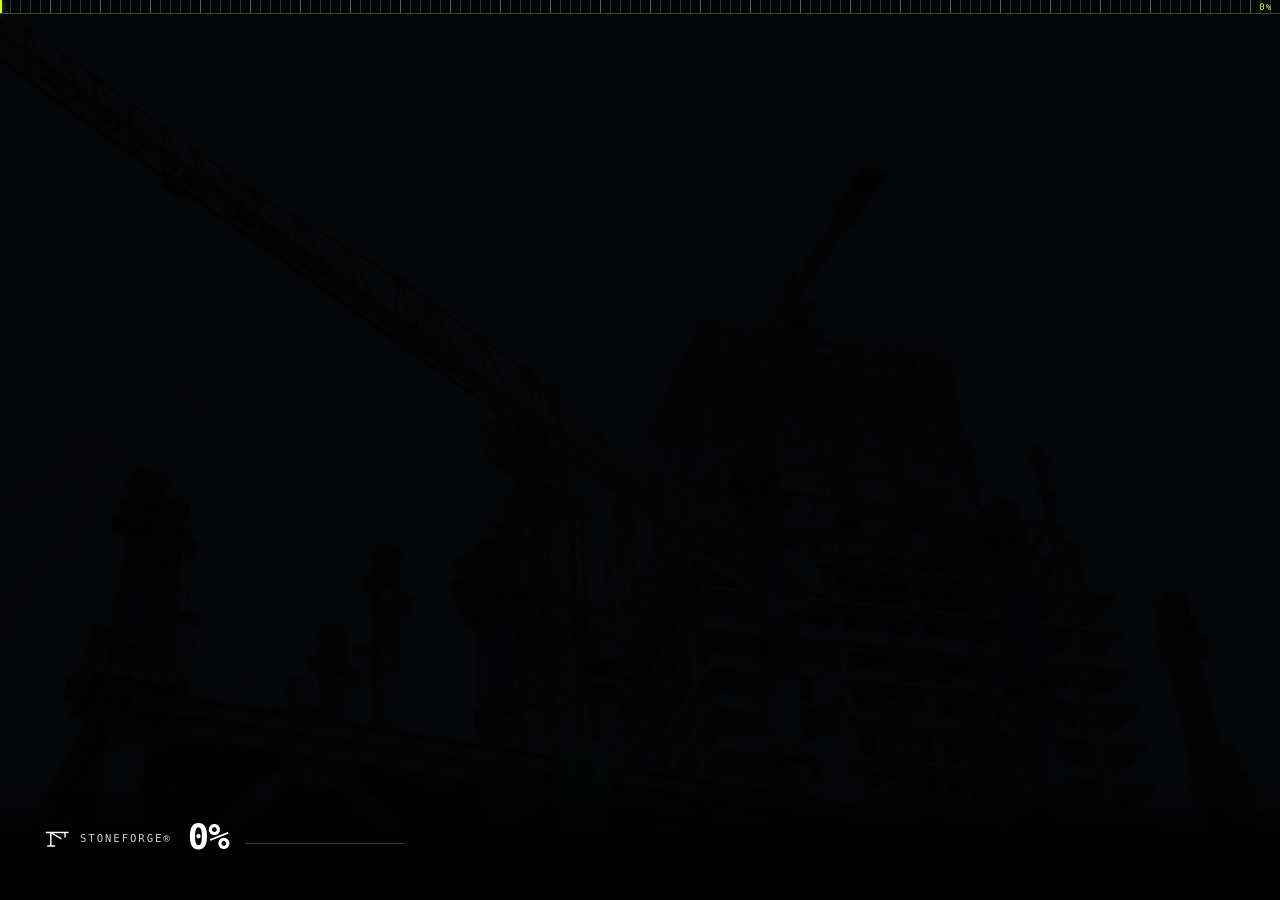
==== index.html @ 6b252c4b "Recolor only: Midnight Black #030407 / Electric Cobalt #1558C9 / Acid Lime #D4FF24 across all sectio" ====
<!DOCTYPE html>
<html lang="en" class="is-intro is-prepaint">
<head>
<meta charset="UTF-8">
<meta name="viewport" content="width=device-width, initial-scale=1.0">
<title>STONEFORGE — Builders &amp; Architects in Bengaluru</title>
<meta name="description" content="STONEFORGE — a design-and-build construction studio in Bengaluru. High-rise towers, concrete works, glass &amp; steel and interiors. We raise landmarks that last.">
<meta name="theme-color" content="#030407">
<link rel="preload" href="assets/fonts/FKScreamer-Black.woff2" as="font" type="font/woff2" crossorigin>
<link rel="preload" href="assets/fonts/GeistMono-Variable.woff2" as="font" type="font/woff2" crossorigin>
<link rel="stylesheet" href="css/main.css?v=18">
<script type="application/ld+json">
{"@context":"https://schema.org","type":"LocalBusiness","name":"STONEFORGE","email":"hello@stoneforgebuilds.com","telephone":"+91 8047122650","address":{"@type":"PostalAddress","streetAddress":"Plot 42, Forge Yard, Whitefield Industrial Area","addressLocality":"Bengaluru","postalCode":"560066","addressCountry":"IN"},"aggregateRating":{"@type":"AggregateRating","ratingValue":"4.8","bestRating":"5"}}
</script>
</head>
<body>
<!-- Skip links (reference: skip bar, first in DOM) -->
<div class="skip">
  <a class="skip__link" href="#court">Skip to content</a>
  <button class="skip__link" type="button" data-motion-toggle aria-pressed="false">Pause motion</button>
</div>

<!-- Page-transition door -->
<div class="pt-door" data-pt-door aria-hidden="true">
  <div class="pt-door__light" data-pt-light></div>
  <div class="pt-door__leaf pt-door__leaf--a" data-pt-leaf="a"><span class="pt-door__bar"></span><span class="pt-door__rim" data-pt-rim></span></div>
  <div class="pt-door__leaf pt-door__leaf--b" data-pt-leaf="b"><span class="pt-door__bar"></span><span class="pt-door__rim" data-pt-rim></span></div>
  <div class="pt-door__flood" data-pt-flood></div>
  <p class="pt-door__label" data-pt-label><span class="pt-door__name" data-pt-name>Book a Consultation</span></p>
</div>

<!-- Loader -->
<div id="loader" class="loader loader--live" aria-hidden="true">
  <div class="loader__blocks"></div>
  <div class="loader__ui">
    <span class="loader__label"><svg class="loader__mark" viewBox="0 0 40 28" fill="none" stroke="currentColor" stroke-width="2"><path d="M11 24V5M4 5h32M11 5l15 9M31 5v7M6 24h11"/></svg>STONEFORGE®</span>
    <span class="loader__pct">0%</span>
    <span class="loader__bar"><i></i></span>
  </div>
  <button id="skip" class="loader__skip" type="button">[ Skip ]</button>
</div>
<div class="loader-num" id="loaderNum" aria-hidden="true"><svg class="loader-num__svg" id="loaderNumSvg" preserveAspectRatio="none"><rect id="loaderNumBg" width="100%" height="100%" fill="#030407"></rect><g id="loaderNumG"></g></svg></div>

<!-- Top bar -->
<header class="bar" id="bar">
  <a class="bar__logo" href="#hero" aria-label="STONEFORGE — home">STONE<b>FORGE</b>®</a>
  <a class="btn btn--icon btn--light bar__cta" href="kit.html" data-pt-link data-pt-name="Book a Consultation">
    <span class="btn__bg"><span class="btn__bg-hover"></span></span>
    <span class="btn__inner"><span class="btn__mask"><span class="btn__text">Book a Consultation</span></span><span class="btn__icon-wrap"><span class="btn__icon-bg"></span><span class="btn__icon-mask"><span class="btn__icon-list"><svg class="btn__icon" viewBox="0 0 24 24" fill="none" stroke="currentColor" stroke-width="2"><path d="M4 12h15M13 6l6 6-6 6"/></svg><svg class="btn__icon" viewBox="0 0 24 24" fill="none" stroke="currentColor" stroke-width="2"><path d="M4 12h15M13 6l6 6-6 6"/></svg><svg class="btn__icon" viewBox="0 0 24 24" fill="none" stroke="currentColor" stroke-width="2"><path d="M4 12h15M13 6l6 6-6 6"/></svg></span></span></span></span>
  </a>
</header>
<button id="snd" class="snd snd--off" type="button" data-snd aria-pressed="false" aria-label="Turn sound on">
  <span class="snd__ring"><span class="snd__eq"><i></i><i></i><i></i><i></i></span></span><span class="snd__div"></span>
</button>

<div class="site">
<main class="site__main" id="main">

  <!-- ============ HERO ============ -->
  <section id="hero" tabindex="-1" class="hero hero--h1a hero--h1b hero--h1c hero--h1front hero--pcb">
    <div class="hero__media">
      <img class="hero__poster" src="assets/img/hero.webp" alt="Tower cranes raising a STONEFORGE high-rise over the Bengaluru skyline" fetchpriority="high">
      <img class="hero__poster hero__poster--first" src="assets/img/hero.webp" alt="" aria-hidden="true">
      <video class="hero__video" data-fm-video data-src="assets/video/hero-site.mp4" poster="assets/img/hero.webp" muted loop playsinline preload="none" aria-hidden="true"></video>
      <canvas class="hero__canvas" id="heroCanvas"></canvas>
    </div>
    <img class="hero__player-front" src="assets/img/hero-cutout.png" alt="" aria-hidden="true">
    <div class="hero__player-glow" aria-hidden="true"></div>
    <img class="hero__floor-strip" src="assets/img/hero.webp" alt="" aria-hidden="true">
    <div class="hero__seam" aria-hidden="true"></div>
    <div class="hero__copy">
      <h1 class="hero__h1" data-fill="ghost" data-fit="phone"><span class="hero__h1-line hero__h1-line--giant"><span class="cf-seg">We Build What Lasts</span></span></h1>
      <div class="hero__main">
        <div class="hero__headline">
          <p class="hero__tagline"><span class="hero__h1-line"><span class="cf-seg">Solidly</span></span></p>
          <p class="hero__para"><b>STONEFORGE®</b> — a design-and-build construction studio in Bengaluru. We don't just pour concrete. We raise homes and towers built to last for generations.</p>
          <div class="hero__cta-row">
            <a class="btn btn--icon btn--light" href="kit.html" data-pt-link data-pt-name="Book a Consultation">
              <span class="btn__bg"><span class="btn__bg-hover"></span></span>
              <span class="btn__inner"><span class="btn__mask"><span class="btn__text">Book a Consultation</span></span><span class="btn__icon-wrap"><span class="btn__icon-bg"></span><span class="btn__icon-mask"><span class="btn__icon-list"><svg class="btn__icon" viewBox="0 0 24 24" fill="none" stroke="currentColor" stroke-width="2"><path d="M4 12h15M13 6l6 6-6 6"/></svg><svg class="btn__icon" viewBox="0 0 24 24" fill="none" stroke="currentColor" stroke-width="2"><path d="M4 12h15M13 6l6 6-6 6"/></svg><svg class="btn__icon" viewBox="0 0 24 24" fill="none" stroke="currentColor" stroke-width="2"><path d="M4 12h15M13 6l6 6-6 6"/></svg></span></span></span></span>
            </a>
            <a class="btn btn--icon btn--ghost" href="#tech">
              <span class="btn__bg"><span class="btn__bg-hover"></span></span>
              <span class="btn__inner"><span class="btn__mask"><span class="btn__text">Explore What We Build</span></span><span class="btn__icon-wrap"><span class="btn__icon-bg"></span><span class="btn__icon-mask"><span class="btn__icon-list"><svg class="btn__icon" viewBox="0 0 24 24" fill="none" stroke="currentColor" stroke-width="2"><path d="M4 12h15M13 6l6 6-6 6"/></svg><svg class="btn__icon" viewBox="0 0 24 24" fill="none" stroke="currentColor" stroke-width="2"><path d="M4 12h15M13 6l6 6-6 6"/></svg><svg class="btn__icon" viewBox="0 0 24 24" fill="none" stroke="currentColor" stroke-width="2"><path d="M4 12h15M13 6l6 6-6 6"/></svg></span></span></span></span>
            </a>
          </div>
        </div>
      </div>
      <div class="hero__slogan" data-slogans aria-hidden="true">
        <span class="hero__slogan-item hero__slogan-item--a"><span class="hero__slogan-dot"></span><span class="hero__slogan-text">We don't just pour concrete.</span></span>
        <span class="hero__slogan-item hero__slogan-item--b"><span class="hero__slogan-dot"></span><span class="hero__slogan-text">We raise landmarks.</span></span>
        <span class="hero__slogan-item hero__slogan-item--c"><span class="hero__slogan-dot"></span><span class="hero__slogan-text">Built for generations.</span></span>
        <span class="hero__slogan-item hero__slogan-item--d"><span class="hero__slogan-dot"></span><span class="hero__slogan-text">Bengaluru · Since 2016</span></span>
      </div>
      <a class="hero__prod-card" data-court-anchor href="kit.html" data-pt-link data-pt-name="Book a Consultation" aria-label="Book a consultation — STONEFORGE site card">
        <i class="hero__pc-corner hero__pc-corner--tl" aria-hidden="true"></i>
        <i class="hero__pc-corner hero__pc-corner--tr" aria-hidden="true"></i>
        <i class="hero__pc-corner hero__pc-corner--bl" aria-hidden="true"></i>
        <i class="hero__pc-corner hero__pc-corner--br" aria-hidden="true"></i>
        <span class="hero__pc-reticle" aria-hidden="true"></span>
        <span class="hero__pc-scan" aria-hidden="true"></span>
        <span class="hero__pc-top" aria-hidden="true"><b>BLD·01</b></span>
        <span class="hero__pc-coords" aria-hidden="true">X 12.97 · Y 77.59</span>
        <svg class="hero__prod-card-icon" viewBox="0 0 48 36" fill="none" stroke="currentColor" stroke-width="1.6" aria-hidden="true"><path d="M14 32V8M6 8h36M14 8l16 10M36 8v8M8 32h14"/></svg>
        <span class="hero__prod-card-live" aria-hidden="true"></span>
        <span class="hero__prod-card-tag">Site / 01</span>
      </a>
      <a class="hero__learn hero__learn--v2" data-cue href="#court">
        <span class="hero__learn-text">Scroll to explore</span>
        <span class="hero__learn-drib" aria-hidden="true"><i class="hero__learn-ball"></i><i class="hero__learn-ghost hero__learn-ghost--1"></i><i class="hero__learn-ghost hero__learn-ghost--2"></i><i class="hero__learn-ring"></i><i class="hero__learn-floor"></i></span>
      </a>
    </div>
  </section>

  <!-- ============ COURT / JOURNEY ============ -->
  <section class="court court--still" id="court" data-court>
    <div class="court__track">
      <div class="court__media">
        <!-- Journal-spread carousel (own code, journal-spread composition):
             an open spread in the centre, earlier/later pages standing
             edge-on in receding stacks; drag, click or arrow keys turn. -->
        <div class="jbook" id="jbook">
          <div class="jbook__head">
            <p class="jbook__kicker">The Site Journal — Vol. 01 · Bengaluru</p>
            <h2 class="court__title jbook__title">We raise landmarks.</h2>
          </div>
          <div class="jbook__stage" id="jbookStage">
            <div class="jbook__stack jbook__stack--prev" id="jstackPrev" role="button" tabindex="0" aria-label="Previous spread"></div>
            <div class="jbook__spread" id="jspread">
              <article class="jpage jpage--left">
                <figure class="jpage__photo"><img id="jimgMain" src="assets/img/court-site.webp" alt="STONEFORGE crew pouring a high-rise deck, towers rising behind them"></figure>
                <figure class="jpage__print"><img id="jimgPrint" src="assets/img/film-tower.jpg" alt="Tower rising over the Forge Yard"></figure>
                <p class="jpage__note" id="jnote">First pour at dawn — deck three, no shortcuts.</p>
              </article>
              <article class="jpage jpage--right">
                <p class="jpage__no" id="jno">Spread 01 — The Pour</p>
                <h3 class="jpage__h" id="jh">Concrete, poured at first light</h3>
                <p class="jpage__txt" id="jtxt">Every Stoneforge frame starts before sunrise. The crew sets the deck, the pump rolls in, and 400 cubic metres later the building has a spine.</p>
                <ul class="jpage__meta" id="jmeta">
                  <li><b>400 m³</b><span>poured in one shift</span></li>
                  <li><b>06:10</b><span>first truck on site</span></li>
                </ul>
                <p class="jpage__sign" id="jsign">— A.V., site lead</p>
              </article>
              <span class="jbook__spine" aria-hidden="true"></span>
              <div class="jleaf" id="jleaf" aria-hidden="true">
                <div class="jleaf__face jleaf__face--front"><img id="jleafFront" src="" alt=""></div>
                <div class="jleaf__face jleaf__face--back"><img id="jleafBack" src="" alt=""></div>
              </div>
            </div>
            <div class="jbook__stack jbook__stack--next" id="jstackNext" role="button" tabindex="0" aria-label="Next spread"></div>
          </div>
          <div class="jbook__controls">
            <button class="jbook__btn" id="jprev" type="button" aria-label="Previous spread">&larr;</button>
            <p class="jbook__count"><span id="jcur">01</span> / <span id="jtot">04</span></p>
            <button class="jbook__btn" id="jnext" type="button" aria-label="Next spread">&rarr;</button>
            <p class="jbook__hint">Drag · Click a page · Arrow keys</p>
          </div>
        </div>
      </div>
    </div>
  </section>

  <!-- ============ TECH / SPECIALITIES ============ -->
  <section class="qq" id="tech" data-qq data-appear="wipe">
    <div class="qq__stage" data-stage>
      <div class="qq__head"></div>
      <div class="qq__strip" data-strip>
        <div class="qq__lead"></div>
        <div class="qq__endcap">
          <h2 class="qq__endcap-title" data-fill="dim" data-fill-manual data-qq-title data-fit><span class="cf-seg">One builder.</span><br><b class="cf-seg">Four signature</b><br><b class="cf-seg">disciplines.</b></h2>
          <div class="qq__endcap-sub">Ten years on the tools<br>Bengaluru · Since 2016</div>
        </div>
        <article class="qq__panel" data-panel>
          <img class="qq__img" data-pimg loading="lazy" decoding="async" src="assets/img/tech-highrise.webp" alt="Concrete landmark structure by STONEFORGE">
          <div class="qq__panelshade"></div>
          <div class="qq__hud">
            <div class="qq__hudrow"><span>Rise</span><span>01 / 04</span></div>
            <h3 class="qq__name">High-Rise Towers</h3>
            <p class="qq__claim">Towers from foundation to crown — best started with a full structural audit; cranes, formwork and crews provided by the Forge.</p>
          </div>
        </article>
        <article class="qq__panel" data-panel>
          <img class="qq__img" data-pimg loading="lazy" decoding="async" src="assets/img/tech-concrete.webp" alt="Board-formed concrete interior by STONEFORGE">
          <div class="qq__panelshade"></div>
          <div class="qq__hud">
            <div class="qq__hudrow"><span>Set &amp; Pour</span><span>02 / 04</span></div>
            <h3 class="qq__name">Concrete Works</h3>
            <p class="qq__claim">Great mixes. Precise pours. Clean finishes — and a curing master on every deck.</p>
          </div>
        </article>
        <article class="qq__panel" data-panel>
          <img class="qq__img" data-pimg loading="lazy" decoding="async" src="assets/img/tech-glass.webp" alt="Glass facade of a STONEFORGE tower">
          <div class="qq__panelshade"></div>
          <div class="qq__hud">
            <div class="qq__hudrow"><span>Frame &amp; Skin</span><span>03 / 04</span></div>
            <h3 class="qq__name">Glass &amp; Steel</h3>
            <p class="qq__claim">Curtain walls, cladding and full-height glazing — precision first, every panel lands true.</p>
          </div>
        </article>
        <article class="qq__panel" data-panel>
          <img class="qq__img" data-pimg loading="lazy" decoding="async" src="assets/img/tech-interiors.webp" alt="Finished interior by STONEFORGE">
          <div class="qq__panelshade"></div>
          <div class="qq__hud">
            <div class="qq__hudrow"><span>Handover</span><span>04 / 04</span></div>
            <h3 class="qq__name">Interiors &amp; Fit-Out</h3>
            <p class="qq__claim">Homes, offices and retail shells — plus pre-handover snagging and aftercare.</p>
          </div>
        </article>
        <div class="qq__bridge">
          <h2 class="qq__bridge-title" data-qq-title data-fit><span class="cf-seg">One builder.</span><br><b class="cf-seg">Four signature</b><br><b class="cf-seg">disciplines.</b></h2>
        </div>
      </div>
    </div>
  </section>

  <!-- ============ TEAM / YOUR NAMES, FRAMED ============ -->
  <section class="team" id="team">
    <h2 class="tbr-intro"><span class="tbr-intro__strip tbr-intro__strip--a" data-fill="dim">Now Building</span><span class="tbr-intro__strip tbr-intro__strip--b" data-fill="dim">Landmarks With Your Initials</span></h2>
    <p class="tbr-intro__meta">STONEFORGE® — Bengaluru <b>Since 2016</b></p>
    <div class="tbr-scene" id="knit">
      <div class="tbr-scene__view tbr-scene__view--bg"><img class="is-empty" loading="lazy" decoding="async" src="assets/img/names-base.webp" alt="Forge engineers reviewing drawings on a fresh deck — the structure"></div>
      <div class="tbr-scene__word" data-fill="ghost" data-fill-manual data-fit><span class="cf-seg">Forged.</span><small>The Forge Mark — <b>Bengaluru</b></small></div>
      <div class="tbr-scene__view tbr-scene__view--front">
        <img class="is-cut" loading="lazy" decoding="async" src="assets/img/names-base.webp" alt="" aria-hidden="true">
        <canvas class="tbr-scene__stitch" id="stitchCanvas" aria-hidden="true"></canvas>
        <canvas class="tbr-scene__stitch-fx" id="stitchFx" aria-hidden="true"></canvas>
      </div>
      <div class="tbr-scene__spine" id="knitSpine" aria-hidden="true">ARJUN VALE</div>
      <svg class="tbr-scene__leader" id="knitLeader" aria-hidden="true"><path id="leaderPath" d=""/><circle id="leaderDot" r="4" cx="-10" cy="-10"/></svg>
      <div class="tbr-scene__card" id="knitCard">
        <i class="tbr-scene__corner tbr-scene__corner--tl"></i><i class="tbr-scene__corner tbr-scene__corner--tr"></i><i class="tbr-scene__corner tbr-scene__corner--bl"></i><i class="tbr-scene__corner tbr-scene__corner--br"></i>
        <i class="tbr-scene__edge tbr-scene__edge--t"></i><i class="tbr-scene__edge tbr-scene__edge--r"></i><i class="tbr-scene__edge tbr-scene__edge--b"></i><i class="tbr-scene__edge tbr-scene__edge--l"></i>
        <div class="tbr-scene__panel">
          <p class="tbr-scene__eyebrow"><span class="tbr-scene__live"></span>The Forge Mark</p>
          <h3 class="tbr-scene__h">Your Initials</h3>
          <p class="tbr-scene__p">Cast into the concrete, never painted on. The full name goes in; the initials stay — the way every finished STONEFORGE structure carries its mark.</p>
          <div class="tbr-scene__cta">
            <button class="btn btn--icon btn--light" id="namesCta" type="button">
              <span class="btn__bg"><span class="btn__bg-hover"></span></span>
              <span class="btn__inner"><span class="btn__mask"><span class="btn__text">Try with your initials</span></span><span class="btn__icon-wrap"><span class="btn__icon-bg"></span><span class="btn__icon-mask"><span class="btn__icon-list"><svg class="btn__icon" viewBox="0 0 24 24" fill="none" stroke="currentColor" stroke-width="2"><path d="M4 12h15M13 6l6 6-6 6"/></svg><svg class="btn__icon" viewBox="0 0 24 24" fill="none" stroke="currentColor" stroke-width="2"><path d="M4 12h15M13 6l6 6-6 6"/></svg><svg class="btn__icon" viewBox="0 0 24 24" fill="none" stroke="currentColor" stroke-width="2"><path d="M4 12h15M13 6l6 6-6 6"/></svg></span></span></span></span>
            </button>
            <div class="tbr-scene__row" id="namesRow" hidden>
              <input id="nameInput" type="text" placeholder="Your full name" autocomplete="off" aria-label="Your full name">
              <span class="tbr-scene__mono" id="namesMono">AV</span>
            </div>
          </div>
        </div>
      </div>
    </div>
  </section>

  <!-- ============ TESTIMONIALS ============ -->
  <section class="ttl" id="testimonials">
    <div class="ttl__wall" aria-hidden="true"></div>
    <div class="ttl__stage">
      <h2 class="ttl__head" data-fill="dim" data-fill-manual><span class="ttl__line ttl__line--1"><span class="ttl__line-in"><span class="cf-seg">Word</span></span></span><span class="ttl__line ttl__line--2"><span class="ttl__line-in"><span class="cf-seg">From the</span></span></span><span class="ttl__line ttl__line--3"><span class="ttl__line-in"><span class="cf-seg">Clients<i>.</i></span></span></span></h2>
      <div class="ttl__card ttl__card--west" data-player="jenny" role="button" tabindex="0" aria-label="Watch the site film and read the full review from Priya Nair">
        <span class="ttl__sr">Play testimonial film:</span>
        <div class="ttl__frame"><img src="assets/img/film-tower.jpg" alt="Still from a STONEFORGE site film"></div>
        <div class="hud2" aria-hidden="true">
          <span class="hud2__dot hud2__dot--tl"></span><span class="hud2__dot hud2__dot--tr"></span><span class="hud2__dot hud2__dot--bl"></span><span class="hud2__dot hud2__dot--br"></span>
          <span class="hud2__edge hud2__edge--t"></span><span class="hud2__edge hud2__edge--b"></span><span class="hud2__edge hud2__edge--l"></span><span class="hud2__edge hud2__edge--r"></span>
          <span class="hud2__top"><span class="hud2__rec"><i></i>Rec</span><span data-tc>00:00:00</span></span>
          <span class="hud2__bot"><span>Site Film</span><span>9:16</span></span>
        </div>
        <p class="ttl__credit"><b>Priya Nair</b>Homeowner · Villa Forge 12</p>
      </div>
      <div class="ttl__quote-slot ttl__quote-slot--west"><p class="q1">All I can say is <i>WOW!</i> …the cleanest handover we have ever seen.</p></div>
      <div class="ttl__card ttl__card--gaffney" data-player="jinith" role="button" tabindex="0" aria-label="Watch the site film and read the full review from Rohan Mehta">
        <span class="ttl__sr">Play testimonial film:</span>
        <div class="ttl__frame"><img src="assets/img/film-villa.jpg" alt="Still from a STONEFORGE site film"></div>
        <div class="hud2" aria-hidden="true">
          <span class="hud2__dot hud2__dot--tl"></span><span class="hud2__dot hud2__dot--tr"></span><span class="hud2__dot hud2__dot--bl"></span><span class="hud2__dot hud2__dot--br"></span>
          <span class="hud2__edge hud2__edge--t"></span><span class="hud2__edge hud2__edge--b"></span><span class="hud2__edge hud2__edge--l"></span><span class="hud2__edge hud2__edge--r"></span>
          <span class="hud2__top"><span class="hud2__rec"><i></i>Rec</span><span data-tc>00:00:00</span></span>
          <span class="hud2__bot"><span>Site Film</span><span>9:16</span></span>
        </div>
        <p class="ttl__credit"><b>Rohan Mehta</b>Director · <i>Northgate Offices</i></p>
      </div>
      <div class="ttl__quote-slot ttl__quote-slot--gaffney"><p class="q1">…the tower topped out nothing less than <i>flawless!!</i></p></div>
    </div>
  </section>
  <div id="ttl-cursor" class="ttl__cursor" aria-hidden="true"><i></i>Watch the film</div>
  <div id="lb" class="lb" role="dialog" aria-modal="true" aria-label="Testimonial film">
    <div class="lb__stage">
      <div class="lb__top"><b id="lbName"></b><span class="lb__time" id="lbTime"></span></div>
      <div class="lb__media" id="lbMedia"></div>
      <p class="lb__cap" id="lbCap"></p>
      <button class="lb__close" id="lbClose" type="button" aria-label="Close">✕</button>
    </div>
  </div>

  <!-- ============ FINALE ============ -->
  <section class="rat" id="finale">
    <div class="rat__stage">
      <span class="rat__shade" aria-hidden="true"></span>
      <div class="rat__head">
        <p class="rat__kicker">Bengaluru · <b>Since 2016</b></p>
        <h2 class="rat__title" data-fill="dim" data-fill-manual><span class="cf-seg">Let's Raise</span> <i class="cf-seg">Landmarks.</i></h2>
      </div>
      <div class="rat__packs">
        <div class="rat__pack rat__pack--wht">
          <div class="rat__pack-drop" data-drop><div class="rat__pack-float" data-float><div class="rat__pack-tilt">
            <span class="pack-sleeve"><img src="assets/img/finale-studio.webp" alt="STONEFORGE concrete landmark, Bengaluru" loading="lazy"></span>
            <span class="rat__pack-light" style="--bag:url(../assets/img/finale-studio.webp)" aria-hidden="true"></span>
          </div></div></div>
          <span class="rat__pack-shadow" aria-hidden="true"></span>
        </div>
        <div class="rat__pack rat__pack--blk">
          <div class="rat__pack-drop" data-drop><div class="rat__pack-float" data-float><div class="rat__pack-tilt">
            <span class="pack-sleeve"><img src="assets/img/finale-tower.webp" alt="Glass tower raised by STONEFORGE" loading="lazy"></span>
            <span class="rat__pack-light" style="--bag:url(../assets/img/finale-tower.webp)" aria-hidden="true"></span>
          </div></div></div>
          <span class="rat__pack-shadow" aria-hidden="true"></span>
        </div>
      </div>
      <div class="rat__cta" data-cta>
        <a class="btn btn--icon" href="kit.html" data-pt-link data-pt-name="Book a Consultation">
          <span class="btn__bg"><span class="btn__bg-hover"></span></span>
          <span class="btn__inner"><span class="btn__mask"><span class="btn__text">Book a Consultation</span></span><span class="btn__icon-wrap"><span class="btn__icon-bg"></span><span class="btn__icon-mask"><span class="btn__icon-list"><svg class="btn__icon" viewBox="0 0 24 24" fill="none" stroke="currentColor" stroke-width="2"><path d="M4 12h15M13 6l6 6-6 6"/></svg><svg class="btn__icon" viewBox="0 0 24 24" fill="none" stroke="currentColor" stroke-width="2"><path d="M4 12h15M13 6l6 6-6 6"/></svg><svg class="btn__icon" viewBox="0 0 24 24" fill="none" stroke="currentColor" stroke-width="2"><path d="M4 12h15M13 6l6 6-6 6"/></svg></span></span></span></span>
        </a>
      </div>
    </div>
  </section>

  <!-- ============ DUSK (empty light transition, as the reference) ============ -->
  <section class="dusk" id="dusk" aria-hidden="true"><span class="dusk__sun"></span></section>

  <!-- ============ FOOTER — Forge-Rise: serif-italic CTA over six painted ridges ============ -->
  <footer class="foot" id="footer">
    <div class="foot__sky">
      <p class="foot__kicker">Stoneforge — Builders &amp; Architects, Bengaluru</p>
      <h2 class="foot__slogan">Have a site in mind?<br><i>Let&rsquo;s raise it, together.</i></h2>
      <a class="foot__cta" href="kit.html" data-pt-link data-pt-name="Book a Consultation">Book a Consultation <span aria-hidden="true">&rarr;</span></a>
    </div>
    <svg class="foot__hills" viewBox="0 0 1440 430" preserveAspectRatio="none" aria-hidden="true" focusable="false">
      <path class="fridge fridge--1" d="M0,120 C180,84 340,128 560,104 C780,80 920,118 1140,96 C1260,84 1360,100 1440,88 L1440,430 L0,430 Z"/>
      <path class="fridge fridge--2" d="M0,168 C200,132 380,176 600,150 C820,124 980,164 1180,142 C1290,130 1380,146 1440,136 L1440,430 L0,430 Z"/>
      <path class="fridge fridge--3" d="M0,216 C190,182 400,224 620,198 C840,172 1000,212 1200,190 C1310,178 1390,192 1440,184 L1440,430 L0,430 Z"/>
      <path class="fridge fridge--4" d="M0,264 C210,230 420,272 640,246 C860,220 1010,260 1210,238 C1320,226 1395,240 1440,232 L1440,430 L0,430 Z"/>
      <path class="fridge fridge--5" d="M0,312 C200,280 430,320 660,294 C880,268 1030,306 1220,286 C1330,274 1400,288 1440,280 L1440,430 L0,430 Z"/>
      <path class="fridge fridge--6" d="M0,362 C220,332 450,368 680,344 C900,320 1060,354 1240,336 C1340,326 1405,338 1440,332 L1440,430 L0,430 Z"/>
    </svg>
    <span class="foot__grain" aria-hidden="true"></span>
    <div class="foot__ground">
      <div class="foot__grid">
        <div class="foot__brand">
          <p class="foot__mark">STONEFORGE<sup>&reg;</sup></p>
          <p class="foot__blurb">We raise landmarks — homes, towers and workplaces planned on paper, poured in concrete and finished by hand, across Bengaluru.</p>
          <div class="foot__socials">
            <a class="foot__soc" href="https://www.instagram.com/stoneforgebuilds" target="_blank" rel="noopener" aria-label="Stoneforge on Instagram"><svg viewBox="0 0 24 24" fill="none" stroke="currentColor" stroke-width="1.8"><rect x="3" y="3" width="18" height="18" rx="5"/><circle cx="12" cy="12" r="4"/><circle cx="17.2" cy="6.8" r="1" fill="currentColor" stroke="none"/></svg></a>
            <a class="foot__soc" href="https://www.linkedin.com/company/stoneforgebuilds" target="_blank" rel="noopener" aria-label="Stoneforge on LinkedIn"><svg viewBox="0 0 24 24" fill="currentColor"><path d="M4.98 3.5a2.5 2.5 0 1 1 0 5 2.5 2.5 0 0 1 0-5ZM3 9h4v12H3zM9 9h3.8v1.7h.1c.5-1 1.8-2 3.7-2 4 0 4.7 2.6 4.7 6V21h-4v-5.5c0-1.3 0-3-1.9-3s-2.2 1.4-2.2 2.9V21H9z"/></svg></a>
            <a class="foot__soc" href="https://www.youtube.com/@stoneforgebuilds" target="_blank" rel="noopener" aria-label="Stoneforge on YouTube"><svg viewBox="0 0 24 24" fill="currentColor"><path d="M22 8.2a3 3 0 0 0-2.1-2.1C18 5.5 12 5.5 12 5.5s-6 0-7.9.6A3 3 0 0 0 2 8.2 31 31 0 0 0 1.6 12 31 31 0 0 0 2 15.8a3 3 0 0 0 2.1 2.1c1.9.6 7.9.6 7.9.6s6 0 7.9-.6a3 3 0 0 0 2.1-2.1A31 31 0 0 0 22.4 12 31 31 0 0 0 22 8.2ZM10 15V9l5.2 3z"/></svg></a>
          </div>
        </div>
        <nav class="foot__col" aria-label="Explore">
          <p class="foot__col-h">Explore</p>
          <a href="#hero">Index</a>
          <a href="#court">Projects</a>
          <a href="#tech">Disciplines</a>
          <a href="#team">The Leads</a>
          <a href="#testimonials">Client Words</a>
        </nav>
        <nav class="foot__col" aria-label="Company">
          <p class="foot__col-h">Company</p>
          <a href="faq.html">FAQ</a>
          <a href="kit.html" data-pt-link data-pt-name="Book a Consultation">Book a Consultation</a>
          <a href="#finale">Final Beam</a>
          <a href="tel:+918047122650">+91 80471 22650</a>
          <a href="mailto:hello@stoneforgebuilds.com">hello@stoneforgebuilds.com</a>
        </nav>
        <div class="foot__col foot__visit">
          <p class="foot__col-h">Visit the Yard</p>
          <p>Plot 42, Forge Yard,<br>Whitefield Industrial Area,<br>Bengaluru 560066</p>
          <p>By prior appointment only</p>
          <p>Arjun Vale · Dev Rao — Leads</p>
        </div>
        <div class="foot__col foot__news">
          <p class="foot__col-h">Forge Notes</p>
          <p>One letter a month — new pours, open sites and the beams in between. No noise.</p>
          <form class="foot__form" id="footForm" novalidate>
            <label class="foot__sr" for="footEmail">Email address</label>
            <input id="footEmail" type="email" required placeholder="you@example.com" autocomplete="email">
            <button type="submit">Subscribe</button>
          </form>
          <p class="foot__thanks" id="footThanks" hidden>You&rsquo;re on the list — the next Forge Note lands with the next pour.</p>
        </div>
      </div>
      <div class="foot__bar">
        <div class="foot__legal">
          <p class="foot__copy">&copy; 2026 STONEFORGE&reg; — Builders &amp; Architects, Bengaluru. All rights reserved.</p>
          <p class="foot__founders">Arjun Vale · Dev Rao — Leads</p>
        </div>
        <nav class="foot__nav" aria-label="Footer">
          <button class="foot__link foot__link--btn" type="button" data-motion-toggle aria-pressed="false"><span data-motion-label>Pause motion</span></button>
          <a class="foot__link" href="faq.html">FAQ</a>
          <a class="foot__link" href="kit.html" data-pt-link data-pt-name="Book a Consultation">Book a Consultation</a>
          <a class="foot__link foot__link--mail" href="mailto:hello@stoneforgebuilds.com">Get in touch &rarr;</a>
        </nav>
      </div>
    </div>
  </footer>
</main>
</div><!-- /.site -->

<div class="trx" id="trx" aria-hidden="true"></div>

<script src="vendor/gsap.min.js"></script>
<script src="vendor/ScrollTrigger.min.js"></script>
<script src="vendor/lenis.min.js"></script>
<script src="js/hero-scene.js?v=1"></script>
<script src="js/main.js?v=15"></script>
<script src="js/forge-motion.js?v=1"></script>
<script src="js/foot-rise.js?v=1"></script>
<script src="js/journal.js?v=1"></script>
</body>
</html>
---- css/main.css ----
/* STONEFORGE — own code. Every value transcribed from the reference
   codebase study (CODEBASE-SPEC.md, Annex A). Flat tokens, one accent. */
@font-face{font-family:"Geist";src:url(../assets/fonts/Geist-Variable.woff2) format("woff2");font-weight:100 900;font-display:swap}
@font-face{font-family:"FK Screamer";src:url(../assets/fonts/FKScreamer-Black.woff2) format("woff2");font-weight:900;font-display:swap}
@font-face{font-family:"FK Screamer PT";src:url(../assets/fonts/FKScreamer-Black.woff2) format("woff2");font-weight:900;font-display:swap}
@font-face{font-family:"Geist Mono";src:url(../assets/fonts/GeistMono-Variable.woff2) format("woff2");font-weight:100 900;font-display:swap}
@font-face{font-family:"Caveat";src:url(../assets/fonts/Caveat-Variable-latin.woff2) format("woff2");font-weight:400 700;font-display:swap}

:root{
  --fsa:.5;
  --size-unit:16;--size-container-ideal:1440;--size-container-min:992px;--size-container-max:6000px;
  --size-container:clamp(var(--size-container-min),100vw,var(--size-container-max));
  --size-font:calc(var(--size-container) / (var(--size-container-ideal) / var(--size-unit)));
  --font-body:"Geist",system-ui,sans-serif;
  --font-heading:"FK Screamer","Arial Narrow",Impact,sans-serif;
  --font-mono:"Geist Mono",ui-monospace,Menlo,monospace;
  --display:var(--font-heading);--mono:var(--font-mono);--body:var(--font-body);
  --text-xs:.75em;--text-sm:.8125em;--text-base:.875em;--text-md:1em;--text-lg:1.125em;--text-xl:1.25em;--text-2xl:1.5em;--text-3xl:1.875em;--text-4xl:2.25em;
  --leading-tight:1.2;--leading-normal:1.43;--leading-relaxed:1.6;
  --weight-light:300;--weight-regular:400;--weight-medium:500;--weight-semibold:600;--weight-bold:700;
  --taupe:rgba(255,255,255,.55);--taupe-deep:rgba(255,255,255,.75);--sand:#FFFFFF;--cream:#FFFFFF;--ink:#030407;--terra:#D4FF24;--white:#FFFFFF;
  --white-soft:rgba(255,255,255,.8);--white-dim:rgba(255,255,255,.55);--hairline:rgba(255,255,255,.22);--line-strong:rgba(255,255,255,.34);
  --scene-bg:#030407;--court-bg:#030407;--court-bg-2:#030407;
  --color-accent:var(--terra);--color-accent-hover:#1558C9;--color-accent-muted:rgba(212,255,36,.15);
  --color-bg:#030407;--color-surface:#030407;--color-border:var(--line-strong);--color-border-subtle:rgba(255,255,255,.14);
  --color-text:#FFFFFF;--color-text-secondary:rgba(255,255,255,.66);--color-text-muted:rgba(255,255,255,.45);--color-text-heading:#FFFFFF;
  --space-xxs:.5em;--space-xs:.75em;--space-s:1em;--space-sm:1.25em;--space-m:1.5em;--space-l:1.875em;--space-xl:2em;--space-xxl:2.5em;--space-3xl:3.75em;--space-4xl:5em;
  --container-padding:1.875em;
  --radius-xs:.25em;--radius-sm:.375em;--radius-md:.5em;--radius-lg:.75em;--radius-xl:1em;--radius-full:9999px;
  --stroke-weight:1px;
  --shadow-sm:0 .0625em .125em rgba(0,0,0,.3);--shadow-md:0 .25em .75em rgba(0,0,0,.3);--shadow-lg:0 .5em 1.5em rgba(0,0,0,.4);
  --ease-default:cubic-bezier(.625,.05,0,1);--duration-fast:.15s;--duration-normal:.3s;--duration-slow:.6s;
  --transition-default:var(--duration-normal) var(--ease-default);--transition-fast:var(--duration-fast) var(--ease-default);
}
*,*:after,*:before{box-sizing:border-box}
html{scroll-behavior:initial;scrollbar-width:none}
html,body{-webkit-font-smoothing:antialiased;-moz-osx-font-smoothing:grayscale;text-rendering:optimizeLegibility}
body{background-color:var(--color-bg);color:var(--color-text);font-family:var(--font-body);font-size:var(--size-font);font-weight:400;line-height:1.43;margin:0;min-height:100vh;-ms-overflow-style:none}
body::-webkit-scrollbar,body ::-webkit-scrollbar{display:none}
::selection{background:var(--terra);color:#030407;text-shadow:none}
svg{max-width:none;height:auto;box-sizing:border-box;vertical-align:middle}
.site__main{display:contents}
.site{position:relative;left:0}
:where(.court__title,.qq__endcap-title,.qq__name,.tbr-intro,.ttl__head){margin:0;font-size:inherit;font-weight:inherit}
:where(a,button,input,select,textarea,summary,[tabindex]:not([tabindex="-1"])):focus-visible{outline:2px solid currentColor;outline-offset:3px}
html.lenis,html.lenis body{height:auto}
.lenis.lenis-smooth iframe{pointer-events:none}
html.is-intro{overflow:hidden}
html.is-prepaint #main>:not(#hero),html.is-prepaint #footer{display:none}
body:after{content:"";position:fixed;inset:0;z-index:99;pointer-events:none;opacity:.06;mix-blend-mode:overlay;background-image:url("data:image/svg+xml,%3Csvg xmlns='http://www.w3.org/2000/svg' width='240' height='240'%3E%3Cfilter id='n'%3E%3CfeTurbulence type='fractalNoise' baseFrequency='0.9' numOctaves='2'/%3E%3C/filter%3E%3Crect width='240' height='240' filter='url(%23n)'/%3E%3C/svg%3E")}

/* ---------- Skip links ---------- */
.skip{position:fixed;left:1em;top:1em;z-index:10050;display:flex;gap:.5em;pointer-events:none}
.skip__link{appearance:none;display:inline-block;margin:0;padding:1.083333em 1.666667em;border:0;border-radius:0;font-family:var(--mono);font-weight:500;font-size:.75em;line-height:1;letter-spacing:.12em;text-transform:uppercase;text-decoration:none;color:var(--ink);background:var(--cream);cursor:pointer;pointer-events:auto;transform:translateY(-400%)}
.skip__link:focus,.skip__link:focus-visible{transform:none;outline:2px solid var(--terra);outline-offset:2px}

/* ---------- Page-transition door ---------- */
.pt-door{position:fixed;inset:0;z-index:10000;overflow:hidden;contain:strict;visibility:hidden;pointer-events:none;--pt-amber:21,88,201}
html.pt-in .pt-door,.pt-door.is-active{visibility:visible;pointer-events:auto}
.pt-door__leaf{position:absolute;top:0;bottom:0;width:calc(50% + 1px);background:linear-gradient(180deg,#030407,#030407 55%,#030407);will-change:transform}
.pt-door__leaf:before{content:"";position:absolute;inset:2.2em;border:1px solid rgba(255,255,255,.05)}
.pt-door__leaf--a{left:0}.pt-door__leaf--b{right:0}
.pt-door__bar{position:absolute;height:.35em;top:52%;width:34%;border-radius:.2em;background:linear-gradient(180deg,rgba(212,255,36,.10),rgba(212,255,36,.05))}
.pt-door__leaf--a .pt-door__bar{right:3.2em}.pt-door__leaf--b .pt-door__bar{left:3.2em}
.pt-door__rim{position:absolute;top:0;bottom:0;width:1px;opacity:0;background:rgba(var(--pt-amber),.9);box-shadow:0 0 1.125em rgba(var(--pt-amber),.6)}
.pt-door__leaf--a .pt-door__rim{right:0}.pt-door__leaf--b .pt-door__rim{left:0}
.pt-door__light{position:absolute;top:0;bottom:0;left:50%;width:0;opacity:0;mix-blend-mode:screen;background:linear-gradient(90deg,rgba(var(--pt-amber),.25),#D4FF24F2 50%,rgba(var(--pt-amber),.25))}
.pt-door__flood{position:absolute;inset:0;opacity:0;mix-blend-mode:screen;pointer-events:none;background:radial-gradient(70% 90% at 50% 50%,#D4FF24F2,rgba(var(--pt-amber),.55) 45%,#D4FF2426)}
.pt-door__label{position:absolute;left:50%;top:50%;z-index:2;margin:0;transform:translate(-50%,-50%);text-align:center;white-space:nowrap;opacity:0}
.pt-door__name{display:block;font-family:"FK Screamer PT","FK Screamer",Impact,sans-serif;font-weight:900;font-size:1.125em;line-height:.9;letter-spacing:.01em;text-transform:uppercase;color:#FFFFFFeb}
.pt-door__char{display:inline-block;will-change:transform,opacity}

/* ---------- Loader ---------- */
.loader{position:fixed;inset:0;z-index:60;background:var(--scene-bg);pointer-events:none}
.loader--live{background:transparent}
.loader__blocks{position:absolute;inset:0;z-index:1}
.loader__block{position:absolute;background:#030407;box-shadow:0 0 0 1px #030407}
.loader__ui{position:absolute;left:4em;bottom:3.5em;z-index:2;display:flex;gap:1.5em;align-items:baseline;font-family:var(--mono);color:var(--sand);font-size:.75em;letter-spacing:.18em;text-transform:uppercase}
.loader__pct{font-size:3.333333em;font-weight:700;letter-spacing:-.02em;color:var(--white);font-variant-numeric:tabular-nums}
.loader__bar{display:inline-block;width:15em;height:1px;background:var(--hairline);position:relative;top:-.5em}
.loader__bar i{position:absolute;left:0;top:0;height:100%;width:0%;background:var(--terra)}
.loader__skip{position:absolute;top:3.272727em;right:4.363636em;z-index:2;pointer-events:auto;font-family:var(--mono);font-size:.6875em;letter-spacing:.16em;text-transform:uppercase;color:var(--white-dim);background:none;border:1px solid var(--hairline);border-radius:9999px;padding:1.090909em 2em;cursor:pointer;opacity:0;visibility:hidden;transition:color .3s,border-color .3s,opacity .4s,visibility 0s .4s}
.loader__skip.is-on{opacity:1;visibility:visible;transition-delay:0s}
.loader__skip:hover{color:var(--white);border-color:var(--white-soft)}
.loader__skip:focus-visible{outline:2px solid var(--terra);outline-offset:3px}
.loader__label{display:inline-flex;align-items:center;gap:.833333em;white-space:nowrap;color:var(--white-soft)}
.loader__mark{width:2.666667em;height:auto;flex:none;color:var(--white)}
.loader-num{position:fixed;inset:0;z-index:59;pointer-events:none;mix-blend-mode:multiply}
.loader-num__svg{display:block;width:100%;height:100%}
.loader-num__digit{font-family:var(--font-heading);font-weight:900;fill:#fff}

/* ---------- Top bar ---------- */
.bar{position:fixed;top:0;left:0;right:0;z-index:50;display:flex;justify-content:space-between;align-items:flex-start;padding:2.375em 3em 0;pointer-events:none;transition:top .45s cubic-bezier(.625,.05,0,1),transform .7s cubic-bezier(.625,.05,0,1),opacity .6s ease}
.bar>*{pointer-events:auto}
.bar--hidden{top:-8em}
.bar__logo{display:block;padding-block:.3125em;margin-block:-.3125em;color:var(--white);transition:color .4s ease;text-decoration:none;font-family:var(--display);font-weight:900;font-size:1.375em;letter-spacing:.02em;line-height:1;text-transform:uppercase}
.bar__logo b{color:var(--terra);font-weight:900}
.bar__cta{font-size:.8125em}
.bar--ink .bar__logo{color:#FFFFFF}
.bar--ink .bar__cta{--btn-color:#030407;--btn-bg:var(--terra);--btn-hover-bg:#1558C9;--btn-hover-color:#FFFFFF;--btn-icon-color:#030407;--btn-icon-bg:#FFFFFF}
html.is-intro .bar{opacity:0;pointer-events:none}
html.is-intro .bar>*{pointer-events:none}

/* ---------- Buttons ---------- */
.btn{--btn-color:var(--cream);--btn-bg:var(--ink);--btn-hover-bg:var(--terra);--btn-hover-color:#030407;--btn-icon-color:#030407;--btn-icon-bg:var(--cream);--btn-radius:.25em;--btn-icon-radius:.125em;--btn-swap-dist:1.6em;--btn-ease-hover:cubic-bezier(.625,.05,0,1);--btn-ease-click:cubic-bezier(.4,0,.2,1);--btn-focus:var(--terra);position:relative;display:inline-grid;padding:0;border:0;color:var(--btn-color);background:transparent;font-family:var(--mono);font-size:.71875em;font-weight:500;letter-spacing:.14em;text-transform:uppercase;line-height:1;text-decoration:none;cursor:pointer;user-select:none;-webkit-user-select:none;-webkit-tap-highlight-color:transparent;transition:transform .18s var(--btn-ease-click)}
.btn:active{transform:scale(.965)}
.btn__bg{grid-area:1/1;position:relative;overflow:clip;background:var(--btn-bg);border-radius:var(--btn-radius);box-shadow:inset 0 0 0 var(--btn-border-w,0) var(--btn-border-c,transparent)}
.btn__bg-hover{position:absolute;left:-10%;bottom:0;width:120%;height:100%;background:var(--btn-hover-bg);transform:translate3d(0,175%,0) rotate(15deg)}
.btn__inner{grid-area:1/1;position:relative;display:flex;align-items:center;justify-content:center;gap:.95em;padding:1.3em 2.2em;transition:color .525s var(--btn-ease-hover)}
.btn--icon .btn__inner{padding:.85em .85em .85em 2.2em}
.btn__mask{clip-path:inset(-10% 0);display:flex;align-items:center;justify-content:center;flex:none}
.btn__text{display:block;text-shadow:0 var(--btn-swap-dist) currentColor}
.btn__icon-wrap{position:relative;display:grid;flex:none;width:2.1em;height:2.1em;color:var(--btn-icon-color);border-radius:var(--btn-icon-radius)}
.btn__icon-bg{grid-area:1/1;width:100%;height:100%;background:var(--btn-icon-bg);border-radius:inherit}
.btn__icon-mask{grid-area:1/1;position:relative;overflow:clip;width:100%;height:100%}
.btn__icon-list{position:absolute;top:0;right:0;display:flex;height:100%}
.btn__icon{width:2.1em;height:2.1em;padding:.55em;box-sizing:border-box;display:block}
.btn__bg-hover,.btn__text,.btn__icon,.btn__icon-bg{transition:transform .525s var(--btn-ease-hover)}
.btn:after{content:"";position:absolute;inset:-.35em;border-radius:calc(var(--btn-radius) + .2em);box-shadow:0 0 0 0 transparent;transition:box-shadow .2s cubic-bezier(.32,.72,0,1);pointer-events:none}
.btn:focus-visible{outline:none}
.btn:focus-visible:after{box-shadow:0 0 0 .18em var(--btn-focus)}
.btn--light{--btn-bg:var(--cream);--btn-color:var(--ink);--btn-hover-bg:var(--terra);--btn-hover-color:#030407;--btn-icon-bg:var(--ink);--btn-icon-color:var(--cream);--btn-focus:var(--cream)}
.btn--ghost{--btn-bg:transparent;--btn-color:var(--white);--btn-hover-bg:var(--terra);--btn-hover-color:#030407;--btn-border-w:1px;--btn-border-c:var(--hairline)}
.btn--inverse{--btn-bg:var(--terra);--btn-hover-bg:var(--ink);--btn-color:#030407;--btn-hover-color:var(--cream);--btn-icon-color:var(--ink);--btn-icon-bg:var(--cream);--btn-focus:var(--ink)}
.btn--pill{--btn-radius:999em;--btn-icon-radius:999em}
@media (hover:hover) and (pointer:fine) and (prefers-reduced-motion:no-preference){
  .btn:hover .btn__bg-hover{transform:translateZ(0) rotate(0)}
  .btn:hover .btn__text{transform:translateY(calc(-1 * var(--btn-swap-dist)))}
  .btn:hover .btn__icon{transform:translate3d(200%,0,0)}
  .btn:hover .btn__icon-bg{transform:rotate(90deg)}
  .btn:hover .btn__inner{color:var(--btn-hover-color)}
}
@media (hover:none){.btn__bg-hover{display:none}}

/* ---------- Sound toggle ---------- */
.snd{position:fixed;z-index:48;left:4em;bottom:1.583333em;display:flex;align-items:center;gap:1.166667em;padding:0;border:0;background:none;cursor:pointer;font-size:.75em;color:var(--white-dim);transition:transform .7s cubic-bezier(.625,.05,0,1),color .3s,opacity .6s ease;-webkit-tap-highlight-color:transparent}
html.is-intro .snd{opacity:0;pointer-events:none}
.snd:hover{color:var(--sand)}
.snd--ink{color:rgba(255,255,255,.7)}.snd--ink:hover{color:#FFFFFF}
.snd__ring{display:flex;align-items:center;justify-content:center;width:3.333333em;height:3.333333em;border-radius:50%;border:1px solid rgba(255,255,255,.15);background:#03040740;-webkit-backdrop-filter:blur(12px);backdrop-filter:blur(12px);transition:background .3s}
.snd:hover .snd__ring{background:#0006}
.snd--ink .snd__ring{border-color:rgba(255,255,255,.15)}
.snd__eq{display:flex;align-items:flex-end;gap:.208333em;height:1.166667em}
.snd__eq i{width:.166667em;height:35%;border-radius:1px;background:currentColor;transform-origin:50% 100%;transition:height .3s}
.snd--on .snd__eq i{animation:sndEq .85s ease-in-out infinite alternate}
.snd--on .snd__eq i:nth-child(2){animation-delay:.13s}.snd--on .snd__eq i:nth-child(3){animation-delay:.26s}.snd--on .snd__eq i:nth-child(4){animation-delay:.39s}
.snd--off{color:rgba(255,255,255,.34)}.snd--off:hover{color:var(--white-dim)}
.snd--ink.snd--off{color:rgba(255,255,255,.38)}
.snd__div{display:block;width:1px;height:1.166667em;background:rgba(255,255,255,.18);opacity:0;transition:opacity .5s ease}
.snd--hero .snd__div{opacity:1}
.snd--ink .snd__div{background:rgba(255,255,255,.18)}

/* ---------- Headline fill meters (data-fill) ---------- */
@property --p{syntax:"<number>";initial-value:0;inherits:true}
[data-fill]{--p:0;--edge:var(--terra);--ease:linear;--unread:rgba(120,130,140,.22);--final:var(--sand)}
.cf-line{display:block}
.rat__title .cf-line{display:inline-block}
.cf-line,.cf-line > [data-fill-text]{background-image:linear-gradient(90deg,var(--final) 0%,var(--final) 30%,var(--edge) 40%,var(--unread) 50%,var(--unread) 100%);background-size:350% 100%;background-repeat:no-repeat;background-position-x:calc((100 - var(--p)) * 1%);-webkit-background-clip:text;background-clip:text;color:transparent!important;forced-color-adjust:none;-webkit-print-color-adjust:exact;print-color-adjust:exact}
[data-fill="dim"]{--unread:rgba(120,130,140,.22);--final:var(--sand)}
[data-fill="ghost"]{--unread:transparent}
@media (prefers-reduced-motion:reduce){[data-fill]{--p:100}}
[data-fill] .cf-seg{position:relative}

/* ---------- Hero ---------- */
.hero{position:relative;height:100vh;background:var(--scene-bg);color:var(--white);overflow:hidden;--h1-size:7.625em}
.hero__main{position:relative;z-index:1;display:flex;flex-direction:column;height:100%;padding:0 calc(var(--size-font)*3) 1.75em}
.hero--internal .hero__main{flex:inherit;height:auto}
.hero__media{position:absolute;inset:0;z-index:0}
.hero__poster{position:absolute;inset:0}
.hero__poster img{width:100%;height:100%;object-fit:cover;object-position:center}
.hero__poster--first img{position:absolute;inset:0}
.hero__canvas{position:absolute;inset:0;width:100%;height:100%;display:block;opacity:0;transition:opacity .6s ease}
.hero__canvas.is-live{opacity:1}
.hero__player-front{position:absolute;inset:0;z-index:2;width:100%;height:100%;object-fit:cover;object-position:center;pointer-events:none;will-change:transform}
.hero__floor-strip{position:absolute;inset:0;z-index:1;width:100%;height:100%;object-fit:cover;object-position:center;pointer-events:none;will-change:transform}
.hero__seam{position:absolute;inset:0;z-index:4;pointer-events:none}
.hero__seam:before{content:"";position:absolute;left:0;right:0;bottom:0;height:13%!important;background:linear-gradient(180deg,#0000,#030407 55%);opacity:.97}
.hero__player-glow{position:absolute;inset:0;z-index:3;width:100%;height:100%;object-fit:cover;object-position:center;pointer-events:none;mix-blend-mode:screen;opacity:.35;will-change:transform;-webkit-mask-image:var(--glow-mask);mask-image:var(--glow-mask);-webkit-mask-size:cover;mask-size:cover}
.hero__copy{position:static;z-index:2;height:100%;display:flex;flex-direction:column}
.hero__main{flex:1;min-height:0}
.hero__h1{position:static;margin:0;font-family:var(--display);font-weight:900;font-size:clamp(3em,7vw,7.625em);line-height:.9;letter-spacing:.005em;text-transform:uppercase;color:var(--white)}
.hero--h1a .hero__h1{z-index:5;mix-blend-mode:overlay}
.hero__h1-line{display:block}
.hero__h1-line--giant{position:absolute;left:calc(var(--size-font)*3);top:18.2%;z-index:5;font-size:min(var(--h1-size,9999px),clamp(calc(var(--size-font)*4.5),9.6vw,calc(var(--size-font)*11)));letter-spacing:.02em;white-space:nowrap;--final:#fff}
.hero__h1-line--giant > span{opacity:0}
.hero__h1-line--giant .cf-seg{position:relative}
.hero--h1front .hero__h1-line--giant{--h1f-ink:#FFFFFF}
.hero__h1-ghost-line{position:absolute;opacity:0;left:calc(var(--size-font)*3);top:18.2%;z-index:7;font-family:var(--display);font-weight:900;font-size:min(var(--h1-size,9999px),clamp(calc(var(--size-font)*4.5),9.6vw,calc(var(--size-font)*11)));letter-spacing:.02em;line-height:.9;text-transform:uppercase;white-space:nowrap;--unread:transparent;--edge:transparent;--final:#FFFFFF;color:var(--h1f-ink,#FFFFFF);mix-blend-mode:hard-light;pointer-events:none}
.hero__h1-ghost-line > span{opacity:1}
.hero__h1-ghost-line .hero__h1-word--pre{visibility:hidden}
.hero__h1-word--pre{}
.hero__h1-light{position:absolute;inset:0;pointer-events:none;color:transparent}
.hero__h1-light--ray{background:linear-gradient(var(--h1-ray-angle,115deg),transparent calc(var(--h1-ray-center,72%) - var(--h1-ray-width,26%) / 2),#D4FF24 calc(var(--h1-ray-center,72%)),transparent calc(var(--h1-ray-center,72%) + var(--h1-ray-width,26%) / 2));background-size:auto;background-clip:text;-webkit-background-clip:text;opacity:calc(var(--h1-ray-alpha,.75) * var(--h1-ray-o,0))}
.hero__h1-light--sweep{background:linear-gradient(100deg,transparent calc(72% - 14%),#D4FF24 72%,transparent calc(72% + 14%));background-size:300% 100%;background-position-x:calc(var(--sweep-o,1.05) * 100%);background-clip:text;-webkit-background-clip:text;opacity:var(--h1-sweep-o,0)}
.hero--h1b .hero__h1-light--ray{--h1-ray-angle:115deg;--h1-ray-center:72%;--h1-ray-width:26%;--h1-ray-alpha:.75}
.hero__headline{position:absolute;left:calc(var(--size-font)*3);top:max(calc(41.9% - 3.6678em),calc(18.2% + var(--h1-size,7.625em) * 1.015 + .4438em));z-index:7;display:flex;flex-direction:column;gap:0}
.hero__tagline{margin:0;font-size:3.3944em;line-height:.89;letter-spacing:.01em;text-transform:none;color:#D4FF24;font-weight:900;font-family:var(--display)}
.hero__tagline > span{display:inline-block;opacity:0}
.hero__para{max-width:19em;margin:1.5139em 0 0;font-size:1em;font-weight:400;line-height:1.6;color:var(--white-soft);opacity:0;transform:translateY(.875em)}
.hero__cta-row{display:flex;gap:.8125em;margin-top:2.061em;opacity:0;transform:translateY(.875em)}
.hero__slogan{position:absolute;right:46%;bottom:34%;z-index:6;list-style:none;margin:0;padding:0;pointer-events:none;font-family:var(--mono);font-size:.65625em;letter-spacing:.22em;text-transform:uppercase;color:var(--white-soft)}
.hero__slogan-item{position:absolute;left:0;bottom:0;display:flex;align-items:center;gap:.7em;white-space:nowrap;opacity:0}
.hero__slogan-item.is-on{opacity:1;transition:opacity .28s ease,transform .28s ease}
.hero__slogan-dot{width:.55em;height:.55em;border-radius:50%;background:var(--terra);flex:none}
.hero__slogan-item--a{--tx:0em;--ty:0em}.hero__slogan-item--b{--tx:-2.5em;--ty:6.5em}.hero__slogan-item--c{--tx:3.5em;--ty:-2.5em}.hero__slogan-item--d{--tx:-1em;--ty:3em}
.hero__slogan-item{transform:translate(var(--tx),var(--ty)) translateY(.5em)}
.hero__slogan-item.is-on{transform:translate(var(--tx),var(--ty))}
.hero__prod-card{position:absolute;right:2.125em;bottom:1.6875em;z-index:6;width:clamp(6em,8.5vw,9.375em);aspect-ratio:252/286;color:var(--white);opacity:0;pointer-events:none}

.hero__pc-corner{position:absolute;width:.875em;height:.875em;color:var(--white-soft)}
.hero__pc-corner:before,.hero__pc-corner:after{content:"";position:absolute;background:currentColor}
.hero__pc-corner:before{width:100%;height:1.5px}.hero__pc-corner:after{width:1.5px;height:100%}
.hero__pc-corner--tl{top:0;left:0}.hero__pc-corner--tr{top:0;right:0;transform:scaleX(-1)}.hero__pc-corner--bl{bottom:0;left:0;transform:scaleY(-1)}.hero__pc-corner--br{bottom:0;right:0;transform:scale(-1)}
.hero__pc-reticle{position:absolute;left:50%;top:46%;width:58%;aspect-ratio:1;transform:translate(-50%,-50%);border:1px solid var(--hairline);border-radius:50%}
.hero__pc-reticle:before,.hero__pc-reticle:after{content:"";position:absolute;background:var(--hairline)}
.hero__pc-reticle:before{left:50%;top:-14%;bottom:-14%;width:1px}
.hero__pc-reticle:after{top:50%;left:-14%;right:-14%;height:1px}
.hero__prod-card-icon{position:absolute;left:50%;top:46%;transform:translate(-50%,-50%);width:26%;color:var(--white-soft)}
.hero__pc-scan{position:absolute;left:0;right:0;top:0;height:18%;background:linear-gradient(180deg,transparent,rgba(212,255,36,.28),transparent);animation:pcScan 4.6s ease-in-out infinite}
.hero__pc-top{position:absolute;top:.75em;left:0;right:0;text-align:center;font-family:var(--mono);font-size:.5625em;letter-spacing:.22em;color:var(--white-dim)}
.hero__prod-card-live{position:absolute;top:.75em;right:.75em;width:.375em;height:.375em;border-radius:50%;background:var(--terra);animation:pcLive 1.8s ease-in-out infinite}
.hero__pc-coords{position:absolute;left:0;right:0;bottom:3.75em;text-align:center;font-family:var(--mono);font-size:.5625em;letter-spacing:.18em;color:var(--white-dim)}
.hero__prod-card-tag{position:absolute;left:0;right:0;bottom:.888889em;text-align:center;font-family:var(--mono);font-size:.5625em;letter-spacing:.22em;color:var(--white-soft)}
.hero__learn{position:absolute;left:calc(4em + var(--cue-shift,0px));bottom:2.166667em;z-index:6;display:flex;align-items:center;gap:.833333em;font-family:var(--mono);font-size:.75em;letter-spacing:.18em;text-transform:uppercase;color:var(--white-dim);opacity:0;transform:translateY(.666667em);background:none;border:0;padding:0;cursor:pointer;text-decoration:none}
.hero__learn.is-on{opacity:1;transform:none;transition:opacity .8s ease,transform .8s ease}
.hero__learn:hover{color:var(--white)}
.hero__learn-drib{position:relative;width:1.833333em;height:2.166667em}
.hero__learn-ball{position:absolute;left:50%;top:0;width:.916667em;height:.916667em;margin-left:-.458333em;border:1px solid var(--white-soft);border-radius:50%;animation:cueDrib 1.6s cubic-bezier(.36,0,.64,1) infinite}
.hero__learn-ghost{position:absolute;left:50%;top:0;width:.916667em;height:.916667em;margin-left:-.458333em;border:1px solid rgba(255,255,255,.25);border-radius:50%;animation:cueDrib 1.6s cubic-bezier(.36,0,.64,1) infinite;animation-delay:.12s}
.hero__learn-ghost--2{animation-delay:.24s}
.hero__learn-ring{position:absolute;left:50%;bottom:0;width:1.333333em;height:.416667em;margin-left:-.666667em;border:1px solid rgba(255,255,255,.3);border-radius:50%}
.hero__learn-floor{position:absolute;left:0;right:0;bottom:0;height:1px;background:var(--hairline)}

/* ---------- Court ---------- */
.court{height:200vh;background:radial-gradient(120% 60% at 50% 0%,#1558C9,#030407);position:relative}
.court--still .court__media{position:sticky;top:0;height:100vh;margin:0;overflow:hidden}
.court--still .court__media img{width:100%;height:100%;object-fit:cover;object-position:center;display:block}
.court--still .court__shade{position:absolute;inset:0;background:linear-gradient(180deg,rgba(3,4,7,.38),transparent 34%,transparent 52%,rgba(3,4,7,.82));pointer-events:none}
.court--still .court__caption{opacity:1;z-index:2}
.court__track{position:relative;height:100%}
.court__caption{position:absolute;inset:0;z-index:0;display:flex;align-items:flex-end;justify-content:center;padding-bottom:16vh;opacity:0;text-align:center}
.court__title{font-family:var(--display);font-weight:900;font-size:clamp(2.5em,6vw,5.75em);line-height:.9;text-transform:uppercase;color:var(--sand)}
.court.is-static .court__caption{opacity:1}

/* ---------- Journal-spread carousel (own code, section 2) ---------- */
.jbook{position:absolute;inset:0;display:flex;flex-direction:column;align-items:center;justify-content:center;padding:4.5em 2em 2.5em;background:radial-gradient(120% 60% at 50% 0%,#1558C9,#030407)}
.jbook__head{text-align:center;margin-bottom:1.6em}
.jbook__kicker{margin:0 0 .5em;font-family:var(--mono);font-size:.68em;letter-spacing:.22em;text-transform:uppercase;color:rgba(255,255,255,.5)}
.jbook__title{font-size:clamp(1.9em,3.6vw,3.4em)}
.jbook__stage{display:flex;align-items:center;justify-content:center;gap:0;width:100%;max-width:76em;perspective:1600px}
.jbook__stack{flex:0 0 auto;width:5.2em;height:24em;position:relative;cursor:pointer;transform-style:preserve-3d}
.jstack__page{position:absolute;top:0;height:100%;width:3.4em;border-radius:.3em;overflow:hidden;box-shadow:0 1em 2.4em rgba(0,0,0,.5)}
.jstack__page img{width:100%;height:100%;object-fit:cover;display:block;filter:brightness(.75)}
.jbook__stack--prev .jstack__page{right:0;transform-origin:right center;transform:rotateY(64deg)}
.jbook__stack--next .jstack__page{left:0;transform-origin:left center;transform:rotateY(-64deg)}
.jbook__spread{position:relative;display:flex;width:min(56em,72%);height:24em;background:#FFFFFF;border-radius:.4em;box-shadow:0 2.2em 4.5em rgba(0,0,0,.55);transform-style:preserve-3d}
.jpage{flex:1 1 50%;padding:1.5em;position:relative;overflow:hidden;color:var(--ink)}
.jpage--left{background:#FFFFFF;border-radius:.4em 0 0 .4em}
.jpage--right{background:#FFFFFF;border-radius:0 .4em .4em 0}
.jbook__spine{position:absolute;left:50%;top:0;bottom:0;width:2.6em;transform:translateX(-50%);background:linear-gradient(90deg,transparent,rgba(3,4,7,.16) 42%,rgba(3,4,7,.28) 50%,rgba(3,4,7,.16) 58%,transparent);pointer-events:none}
.jpage__photo{margin:0;height:62%;border-radius:.25em;overflow:hidden;box-shadow:0 .5em 1.2em rgba(3,4,7,.25)}
.jpage__photo img{width:100%;height:100%;object-fit:cover;display:block}
.jpage__print{position:absolute;right:1.1em;bottom:2.9em;width:6.4em;height:7.6em;margin:0;padding:.42em .42em 1.15em;background:#fff;box-shadow:0 .6em 1.4em rgba(3,4,7,.35);transform:rotate(5deg)}
.jpage__print img{width:100%;height:100%;object-fit:cover;display:block}
.jpage__print:after{content:"";position:absolute;top:-.7em;left:50%;width:3.4em;height:1.1em;transform:translateX(-50%) rotate(-3deg);background:rgba(212,255,36,.35)}
.jpage__note{font-family:var(--hand);font-size:1.35em;line-height:1.15;color:rgba(3,4,7,.72);margin:.55em 0 0;max-width:11em;transform:rotate(-1.5deg)}
.jpage__no{margin:0;font-family:var(--mono);font-size:.64em;letter-spacing:.2em;text-transform:uppercase;color:#1558C9}
.jpage__h{margin:.5em 0 0;font-family:Georgia,"Times New Roman",serif;font-style:italic;font-weight:400;font-size:1.75em;line-height:1.12;color:var(--ink)}
.jpage__txt{margin:.8em 0 0;font-size:.88em;line-height:1.6;color:rgba(3,4,7,.72)}
.jpage__meta{list-style:none;margin:1.2em 0 0;padding:.9em 0 0;border-top:1px solid rgba(3,4,7,.16);display:flex;gap:1.8em}
.jpage__meta b{display:block;font-family:var(--display);font-weight:900;font-size:1.25em;color:var(--ink)}
.jpage__meta span{font-family:var(--mono);font-size:.6em;letter-spacing:.12em;text-transform:uppercase;color:rgba(3,4,7,.5)}
.jpage__sign{position:absolute;bottom:1.1em;left:1.5em;margin:0;font-family:var(--hand);font-size:1.25em;color:rgba(3,4,7,.72);transform:rotate(-1.5deg)}
.jleaf{position:absolute;top:0;bottom:0;width:50%;z-index:5;transform-style:preserve-3d;pointer-events:none;display:none}
.jleaf--r{left:50%;transform-origin:left center;display:block}
.jleaf--l{left:0;transform-origin:right center;display:block}
.jleaf__face{position:absolute;inset:0;backface-visibility:hidden;overflow:hidden}
.jleaf__face img{width:100%;height:100%;object-fit:cover;display:block}
.jleaf__face--back{transform:rotateY(180deg)}
.jbook__controls{display:flex;align-items:center;gap:1.1em;margin-top:1.5em;font-family:var(--mono);color:rgba(255,255,255,.65)}
.jbook__btn{width:2.7em;height:2.7em;border-radius:50%;border:1px solid rgba(255,255,255,.35);background:transparent;color:var(--sand);font-size:1em;cursor:pointer;transition:all var(--transition-fast)}
.jbook__btn:hover{background:var(--terra);border-color:var(--terra);color:#030407}
.jbook__count{margin:0;font-size:.72em;letter-spacing:.2em}
.jbook__hint{margin:0 0 0 1em;font-size:.62em;letter-spacing:.16em;text-transform:uppercase;color:rgba(255,255,255,.38)}
@media (max-width:900px){
  .jbook{padding:3.5em .9em 1.6em}
  .jbook__stack{display:none}
  .jbook__spread{width:100%;height:26em}
  .jpage{padding:1em}
  .jpage__print{display:none}
  .jpage__h{font-size:1.25em}
  .jpage__note{font-size:1.1em}
  .jpage__txt{font-size:.82em;line-height:1.5}
  .jpage__meta{gap:1em;margin-top:.9em;padding-top:.7em}
  .jpage__meta b{font-size:1.02em}
  .jpage__sign{position:static;margin-top:.7em;font-size:1.05em}
  .jbook__hint{display:none}
}

/* ---------- Tech strip ---------- */
.qq{position:relative;z-index:14}
.qq__stage{height:100vh;display:flex;flex-direction:column;background:var(--court-bg-2);overflow:hidden}
.qq__strip{flex:1;display:flex;align-items:center;gap:12vw;padding:0 3em;will-change:transform}
.qq__lead{flex:0 0 auto;width:56vw}
.qq__endcap{flex:0 0 auto;width:34vw}
.qq__endcap-title{font-family:var(--display);font-weight:900;font-size:clamp(2.5em,4.6vw,4.5em);line-height:.92;text-transform:uppercase;color:var(--cream);--final:var(--cream)}
.qq__endcap-title .cf-seg{display:block}
.qq__endcap-title b{color:var(--terra);--edge:var(--cream);font-weight:900}
.qq__endcap-sub{margin:2em 0 0;font-family:var(--mono);font-size:.625em;letter-spacing:.22em;line-height:2;text-transform:uppercase;color:var(--white-dim)}
.qq__panel{flex:0 0 auto;position:relative;width:36vw;max-width:36.25em;height:66vh;background:#030407;border:1px solid var(--hairline);overflow:hidden}
.qq__imgw{position:absolute;inset:0;overflow:hidden}
.qq__img{position:absolute;left:0;top:-6%;width:100%;height:112%;object-fit:cover;will-change:transform}
.qq__panelshade{position:absolute;inset:0;background:linear-gradient(180deg,rgba(3,4,7,.42),rgba(3,4,7,0) 32%,rgba(3,4,7,.18) 62%,rgba(3,4,7,.92));pointer-events:none}
.qq__hud{position:absolute;left:1.375em;right:1.375em;bottom:1.25em;color:var(--white)}
.qq__hudrow{display:flex;justify-content:space-between;gap:1em;font-family:var(--mono);font-size:.625em;letter-spacing:.2em;text-transform:uppercase;color:var(--white-dim);border-bottom:1px solid var(--hairline);padding-bottom:1em;margin-bottom:1.2em}
.qq__hudrow > .r{margin-left:auto}
.qq__name{font-family:var(--mono);font-weight:700;font-size:clamp(1.25em,1.9vw,1.6875em);letter-spacing:.06em;text-transform:uppercase;color:var(--cream)}
.qq__claim{margin:.8em 0 0;font-size:.78125em;line-height:1.55;color:var(--white-soft);max-width:44ch}
.qq__bridge{display:none;width:100vw;height:100vh;position:relative;flex:none;align-items:center;overflow:hidden;background:var(--court-bg-2)}
.qq__bridge-title{position:absolute;left:0;top:50%;transform:translateY(-50%);width:100%;text-align:center;font-family:var(--display);font-weight:900;font-size:clamp(3em,6.4vw,6.25em);line-height:.92;text-transform:uppercase;color:var(--cream);white-space:nowrap;--final:var(--cream)}
.qq__bridge-title .cf-seg{display:inline-block}
.qq__bridge-title b{color:var(--terra);--edge:var(--cream);font-weight:900}
html.trans-var .qq{display:flex;flex-direction:column}
html.trans-var .qq__bridge{display:flex}

/* ---------- Team (your names, framed) ---------- */
.team{position:relative;z-index:15}
.tbr-intro{padding:6.875em 0 1.5em;margin-bottom:-4em;position:relative;z-index:2}
.tbr-intro__strip{display:block;width:104%;margin-left:-2%;padding:calc(var(--size-font)*1.125) calc(var(--size-font)*4.8);font-family:var(--display);font-weight:900;font-size:clamp(2.75em,6.5vw,6em);line-height:.92;text-transform:uppercase;white-space:nowrap}
.tbr-intro__strip--a{background:#1558C9;color:var(--terra);--unread:#1558C9;--final:var(--terra);transform:rotate(-2.2deg);transform-origin:left center}
.tbr-intro__strip--b{background:var(--terra);color:#030407;--unread:var(--terra);--final:#030407;transform:rotate(1.4deg);transform-origin:right center;text-align:right;margin-top:3em}
.tbr-intro__meta{position:absolute;left:3em;top:1.75em;font-family:var(--mono);font-size:.625em;letter-spacing:.22em;text-transform:uppercase;color:rgba(255,255,255,.62)}
.tbr-intro__meta b{color:#FFFFFF;font-weight:500}
.tbr-scene{position:relative;height:100vh;background:#030407;overflow:hidden}
.tbr-scene__view{position:absolute;inset:0}
.tbr-scene__view--bg img{position:absolute;inset:0;width:100%;height:100%;object-fit:cover;object-position:center;filter:brightness(.66) saturate(1.08)}
.tbr-scene__view--front img{position:absolute;inset:0;width:100%;height:100%;object-fit:cover;object-position:center}
.tbr-scene__view{will-change:transform}
.tbr-scene__word{position:absolute;left:4vw;top:6vh;z-index:3;font-family:var(--display);font-weight:900;font-size:clamp(6.25em,15vw,15em);line-height:.85;text-transform:uppercase;color:var(--terra);--edge:var(--sand);--final:var(--terra)}
.tbr-scene__word small{display:block;margin-top:1.636364em;font-family:var(--mono);font-size:calc(var(--size-font)*.6875);font-weight:400;letter-spacing:.26em;text-transform:uppercase;color:var(--white-dim)}
.tbr-scene__word small b{color:var(--sand);font-weight:500}
.tbr-scene__stitch,.tbr-scene__stitch-fx{position:absolute;inset:0;width:100%;height:100%;pointer-events:none}
.tbr-scene__stitch{mix-blend-mode:multiply}
.tbr-scene__spine{position:absolute;left:0;top:0;transform-origin:0 0;will-change:transform,opacity;z-index:2;font-family:var(--display);font-weight:900;white-space:nowrap;color:var(--sand);opacity:.9;pointer-events:none}
.tbr-scene__spine .sp-ch{display:inline-block;overflow:hidden;vertical-align:bottom}
.tbr-scene__leader{position:absolute;inset:0;width:100%;height:100%;z-index:3;pointer-events:none;overflow:visible}
.tbr-scene__leader path{stroke:var(--terra);stroke-width:1.5;fill:none}
.tbr-scene__leader circle{fill:var(--terra)}
.tbr-scene__card{position:absolute;right:4vw;top:10vh;z-index:4;width:min(23.75em,84vw)}
.tbr-scene__corner{position:absolute;width:.375em;height:.375em;background:var(--sand);z-index:2}
.tbr-scene__corner--tl{top:-.1875em;left:-.1875em}.tbr-scene__corner--tr{top:-.1875em;right:-.1875em;background:var(--terra)}
.tbr-scene__corner--bl{bottom:-.1875em;left:-.1875em}.tbr-scene__corner--br{bottom:-.1875em;right:-.1875em}
.tbr-scene__edge{position:absolute;background:var(--hairline);z-index:2}
.tbr-scene__edge--t{top:0;left:0;right:0;height:1px}.tbr-scene__edge--b{bottom:0;left:0;right:0;height:1px}
.tbr-scene__edge--l{left:0;top:0;bottom:0;width:1px}.tbr-scene__edge--r{right:0;top:0;bottom:0;width:1px}
.tbr-scene__panel{position:relative;padding:1.625em 1.375em;background:linear-gradient(155deg,rgba(21,88,201,.35),rgba(3,4,7,.55));-webkit-backdrop-filter:blur(18px) saturate(1.25);backdrop-filter:blur(18px) saturate(1.25);color:var(--white)}
.tbr-scene__eyebrow{display:flex;align-items:center;gap:.8em;margin:0 0 1.2em;font-family:var(--mono);font-size:.625em;letter-spacing:.22em;text-transform:uppercase;color:var(--white-dim)}
.tbr-scene__live{width:.5em;height:.5em;border-radius:50%;background:var(--terra);animation:knitBlink 1.6s steps(2,start) infinite}
.tbr-scene__h{margin:0 0 .5em;font-family:var(--mono);font-weight:700;font-size:1.625em;letter-spacing:.02em;text-transform:uppercase;color:var(--cream)}
.tbr-scene__p{margin:0 0 1.6em;font-size:.8125em;line-height:1.65;color:var(--white-dim)}
.tbr-scene__row{display:flex;gap:.75em;margin-top:1.25em}
.tbr-scene__row input{flex:1;min-width:0;padding:.9em 1em;background:rgba(3,4,7,.5);border:1px solid var(--hairline);color:var(--cream);font-family:var(--body);font-size:.875em}
.tbr-scene__row input::placeholder{color:var(--white-dim)}
.tbr-scene__mono{display:flex;align-items:center;padding:0 .9em;border:1px solid var(--hairline);font-family:var(--mono);font-weight:700;letter-spacing:.2em;color:var(--terra)}

/* ---------- Testimonials ---------- */
.ttl{position:relative;z-index:26;background:var(--court-bg);color:var(--white);padding:7em 0 6em;clip-path:inset(0)}
.ttl__wall{position:fixed;inset:0;z-index:0;background:url(../assets/img/j9.webp) center/cover no-repeat;pointer-events:none}
.ttl__wall:after{content:"";position:absolute;inset:0;background:radial-gradient(90% 70% at 50% 40%,rgba(3,4,7,.32),rgba(3,4,7,.88) 78%)}
.ttl__wall{opacity:0;transition:opacity .6s ease}
.ttl.is-in .ttl__wall{opacity:1}
.ttl__stage{position:relative;z-index:1;margin:0 auto;max-width:85em;height:66.25em}
.ttl__head{position:relative;font-family:var(--display);font-weight:900;font-size:13em;line-height:.85;text-transform:uppercase;color:var(--cream);margin:0}
.ttl__line{display:block;position:absolute}
.ttl__line-in{display:inline-block;overflow:hidden}
.ttl__line-in > span{display:inline-block}
.ttl__line{--final:var(--cream)}
.ttl__line--1{left:calc(var(--size-font)*3);top:0;z-index:1}
.ttl__line--2{left:calc(var(--size-font)*15.6);top:calc(var(--size-font)*10.5);z-index:3;color:var(--sand);--final:var(--sand)}
.ttl__line--3{left:calc(var(--size-font)*23);top:calc(var(--size-font)*29.4);z-index:3;color:var(--cream)}
.ttl__line--3 i{color:var(--terra);font-style:normal}
.ttl__card{position:absolute;z-index:2;cursor:none}
.ttl__card--west{left:54.5em;top:.5em;width:18.5em}
.ttl__card--gaffney{left:16.25em;top:32.5em;width:16.25em}
.ttl__sr{position:absolute;width:1px;height:1px;overflow:hidden;clip:rect(0 0 0 0)}
.ttl__frame{position:relative;aspect-ratio:9/16;overflow:hidden;background:#030407}
.ttl__frame img{position:absolute;inset:0;width:100%;height:100%;object-fit:cover;transform:scale(1.001);transition:transform .6s cubic-bezier(.16,1,.3,1)}
.ttl__card:hover .ttl__frame img{transform:scale(1.045)}
.hud2{position:absolute;top:0;left:0;right:0;aspect-ratio:9/16;pointer-events:none}
.hud2__dot{position:absolute;width:.375em;height:.375em;background:var(--cream);border-radius:50%}
.hud2__dot--tl{top:.625em;left:.625em}.hud2__dot--tr{top:.625em;right:.625em}.hud2__dot--bl{bottom:.625em;left:.625em}.hud2__dot--br{bottom:.625em;right:.625em}
.hud2__edge{position:absolute;background:rgba(255,255,255,.5)}
.hud2__edge--t{top:.625em;left:1.25em;right:1.25em;height:1px}.hud2__edge--b{bottom:.625em;left:1.25em;right:1.25em;height:1px}
.hud2__edge--l{left:.625em;top:1.25em;bottom:1.25em;width:1px}.hud2__edge--r{right:.625em;top:1.25em;bottom:1.25em;width:1px}
.hud2__top{position:absolute;top:1.375em;left:1.375em;right:1.375em;display:flex;justify-content:space-between;font-family:var(--mono);font-size:.5625em;letter-spacing:.18em;text-transform:uppercase;color:var(--white-soft)}
.hud2__rec{display:inline-flex;align-items:center;gap:.6em}
.hud2__rec i{width:.625em;height:.625em;border-radius:50%;background:#D4FF24;animation:recBlink 1.4s steps(2,start) infinite}
.hud2__bot{position:absolute;bottom:1.375em;left:1.375em;right:1.375em;display:flex;justify-content:space-between;font-family:var(--mono);font-size:.5625em;letter-spacing:.18em;text-transform:uppercase;color:var(--white-soft)}
.ttl__credit{margin-top:.909091em;font-family:var(--mono);font-size:.6875em;letter-spacing:.2em;line-height:1.7;text-transform:uppercase;color:var(--white-dim)}
.ttl__credit b{display:block;color:var(--cream);font-weight:600}
.ttl__credit i{color:var(--terra);font-style:normal}
.ttl__quote-slot{position:absolute;z-index:4}
.ttl__quote-slot--west{left:40em;top:22.6em}
.ttl__quote-slot--gaffney{left:40em;top:46.6em}
.q1{position:relative;margin:0;font-family:"Caveat",cursive;font-weight:550;font-size:1.75em;line-height:1.22;color:var(--sand);max-width:12.5em;transform:rotate(-1.6deg) translateX(-.7491em)}
.q1:before{content:"";display:block;width:2em;height:1.5px;background:var(--terra);transform:rotate(.8deg);margin-bottom:.55em}
.q1 i{color:var(--terra);font-style:normal}
.ttl__cursor{position:fixed;left:0;top:0;z-index:95;pointer-events:none;display:flex;align-items:center;gap:.6em;padding:.55em 1.1em;border-radius:999em;background:var(--terra);color:#030407;font-family:var(--mono);font-size:.6875em;letter-spacing:.14em;text-transform:uppercase;opacity:0;transform:translate(-50%,-50%) scale(.6);transition:opacity .25s ease,transform .25s ease}
.ttl__cursor.is-on{opacity:1;transform:translate(-50%,-50%) scale(1)}
.ttl__cursor i{width:.5em;height:.5em;border-radius:50%;background:#030407}
.lb{position:fixed;inset:0;z-index:97;display:none;align-items:center;justify-content:center;background:#030407e6;-webkit-backdrop-filter:blur(14px);backdrop-filter:blur(14px)}
.lb.is-open{display:flex}
.lb__stage{position:relative;height:86vh;aspect-ratio:9/16;max-width:92vw}
.lb__top{position:absolute;left:0;right:0;top:-2.6em;display:flex;justify-content:space-between;align-items:baseline;font-family:var(--mono);font-size:.6875em;letter-spacing:.16em;text-transform:uppercase;color:var(--cream)}
.lb__time{color:var(--terra);font-variant-numeric:tabular-nums}
.lb__media{position:absolute;inset:0;background:#030407}
.lb__media iframe{width:100%;height:100%;border:0;display:block}
.lb__cap{position:absolute;left:0;right:0;bottom:0;margin:0;padding:3em 1.4em 1.4em;min-height:4.6em;box-sizing:border-box;background:linear-gradient(180deg,transparent,rgba(3,4,7,.88) 55%);font-size:.875em;line-height:1.6;color:var(--white-soft)}
.lb__cap b{color:var(--cream)}
.lb__close{position:absolute;right:-3.2em;top:-.4em;width:2.6em;height:2.6em;border-radius:50%;border:1px solid var(--hairline);background:none;color:var(--cream);cursor:pointer;font-size:.875em}
.lb__close:hover{border-color:var(--cream)}

/* ---------- Finale ---------- */
.rat{position:relative;height:410vh;margin-top:-80vh;z-index:25}
.rat__stage{position:sticky;top:0;height:100vh;background:#030407;overflow:hidden}
.rat__stage:before{content:"";position:absolute;left:0;right:0;bottom:0;height:30vh;background:linear-gradient(180deg,transparent,rgba(21,88,201,.09) 60%,rgba(21,88,201,.13));z-index:1}
.rat__stage:after{content:"";position:absolute;inset:0;z-index:2;pointer-events:none;opacity:.1;mix-blend-mode:multiply;background-image:url("data:image/svg+xml,%3Csvg xmlns='http://www.w3.org/2000/svg' width='512' height='512'%3E%3Cfilter id='n'%3E%3CfeTurbulence type='fractalNoise' baseFrequency='0.55' numOctaves='3'/%3E%3C/filter%3E%3Crect width='512' height='512' filter='url(%23n)'/%3E%3C/svg%3E");background-size:512px 512px}
.rat__shade{position:absolute;inset:0;z-index:2;background:linear-gradient(180deg,#03040780,#03040738 40%,transparent 75%);pointer-events:none}
.rat__head{position:absolute;left:0;right:0;top:8.5vh;z-index:3;text-align:center}
.rat__kicker{margin:0;font-family:var(--mono);font-size:.6875em;letter-spacing:.26em;text-transform:uppercase;color:rgba(255,255,255,.55)}
.rat__kicker b{color:var(--terra);font-weight:500}
.rat__title{margin:calc(var(--size-font)*.625) 0 0;font-family:var(--display);font-weight:900;font-size:clamp(3.5em,7.5vw,7em);line-height:.88;text-transform:uppercase;color:#FFFFFF}
.rat__title{--final:#FFFFFF}
.rat__title i{color:var(--terra);--edge:#030407;--final:var(--terra);font-style:normal}
.rat__packs{position:absolute;inset:0;z-index:4;perspective:900px}
.rat__pack{position:absolute;width:17em;margin-left:-8.5em;will-change:transform}
.rat__pack--wht{left:35.3%;bottom:19vh;top:auto;transform:rotate(-2.5deg)}
.rat__pack--blk{left:65.2%;bottom:12.5vh;top:auto;width:17.1em;transform:rotate(2deg)}
.rat__pack--blk .pack-sleeve{aspect-ratio:17.1/26}
.rat__pack--blk .pack-sleeve img{height:100%;object-fit:cover;object-position:78% 50%}
.rat__pack-drop,.rat__pack-float,.rat__pack-tilt{will-change:transform;transform-style:preserve-3d}
.pack-sleeve{display:block;padding:.55em;background:rgba(255,255,255,.55);border:1px solid rgba(3,4,7,.14);-webkit-backdrop-filter:blur(3px);backdrop-filter:blur(3px)}
.pack-sleeve img{display:block;width:100%;height:auto;filter:brightness(1.07) contrast(1.05)}
.rat__pack-light{position:absolute;inset:0;pointer-events:none;background:linear-gradient(115deg,rgba(255,255,255,.5),rgba(255,255,255,0) 55%);mix-blend-mode:screen;-webkit-mask-image:var(--bag);mask-image:var(--bag);-webkit-mask-size:cover;mask-size:cover;opacity:.9}
.rat__pack-shadow{position:absolute;left:2%;bottom:-3.2vh;width:96%;height:1.7em;border-radius:50%;background:radial-gradient(50% 50% at 50% 50%,rgba(3,4,7,.3),transparent 70%);opacity:0}
.rat__cta{position:absolute;left:0;right:0;bottom:5vh;z-index:6;display:flex;justify-content:center;opacity:0}

/* ---------- Dusk ---------- */
.dusk{position:relative;height:100vh;pointer-events:none;z-index:25;--ay:-85%;--suno:0;background:radial-gradient(135% 92% at 50% var(--ay),#1558C9 0%,rgba(21,88,201,.55) 30%,rgba(21,88,201,.28) 46%,rgba(21,88,201,.12) 62%,rgba(3,4,7,.55) 76%,#030407 88%)}
.dusk:before{content:"";position:absolute;inset:0;background:linear-gradient(180deg,rgba(21,88,201,.4),rgba(21,88,201,.15) 14%,transparent 34%)}
.dusk:after{content:"";position:absolute;inset:0;opacity:.22;mix-blend-mode:soft-light;background-image:url("data:image/svg+xml,%3Csvg xmlns='http://www.w3.org/2000/svg' width='256' height='256'%3E%3Cfilter id='n'%3E%3CfeTurbulence type='fractalNoise' baseFrequency='0.8' numOctaves='2'/%3E%3C/filter%3E%3Crect width='256' height='256' filter='url(%23n)'/%3E%3C/svg%3E");background-size:256px 256px}
.dusk__sun{position:absolute;left:50%;top:0;width:76%;height:44%;transform:translate(-50%,-52%);background:radial-gradient(50% 50% at 50% 50%,rgba(212,255,36,.85),rgba(212,255,36,.35) 46%,transparent 72%);filter:blur(28px);opacity:var(--suno)}

/* ---------- Footer — Forge-Rise (own code, meadow-rise composition):
   serif-italic CTA floats over six painted ridges rolling into haze;
   the ridges rise with the scroll and the front ridge is the ground
   for the link columns, newsletter and socials. No photos. ---------- */
.foot{position:relative;z-index:25;overflow:hidden;color:var(--white);background:linear-gradient(180deg,#1558C9 0%,rgba(21,88,201,.72) 34%,rgba(21,88,201,.5) 58%,rgba(21,88,201,.3) 78%,#030407 100%)}
.foot__sky{position:relative;z-index:3;text-align:center;padding:6.5em 2em 0}
.foot__kicker{margin:0 0 1.1em;font-family:var(--mono);font-size:.72em;letter-spacing:.22em;text-transform:uppercase;color:rgba(255,255,255,.6)}
.foot__slogan{margin:0;font-family:Georgia,"Times New Roman",serif;font-weight:400;font-size:clamp(2.6em,5.6vw,5.4em);line-height:1.04;color:#FFFFFF;letter-spacing:-.01em}
.foot__slogan i{font-style:italic;color:var(--terra)}
.foot__cta{display:inline-flex;align-items:center;gap:.6em;margin-top:1.9em;padding:.95em 1.9em;border-radius:9999px;background:var(--ink);color:var(--cream);font-family:var(--mono);font-size:.78em;letter-spacing:.16em;text-transform:uppercase;text-decoration:none;transition:background var(--transition-default),transform var(--transition-default)}
.foot__cta:hover{background:var(--terra);color:#030407;transform:translateY(-2px)}
.foot__hills{display:block;width:100%;height:clamp(180px,38vh,430px);margin-top:-1.5em;position:relative;z-index:1}
.fridge--1{fill:#1558C9}.fridge--2{fill:rgba(21,88,201,.8)}.fridge--3{fill:rgba(21,88,201,.6)}.fridge--4{fill:rgba(21,88,201,.42)}.fridge--5{fill:rgba(21,88,201,.25)}.fridge--6{fill:#030407}
.foot__grain{position:absolute;inset:0;z-index:2;pointer-events:none;opacity:.16;mix-blend-mode:soft-light;background-image:url("data:image/svg+xml,%3Csvg xmlns='http://www.w3.org/2000/svg' width='240' height='240'%3E%3Cfilter id='n'%3E%3CfeTurbulence type='fractalNoise' baseFrequency='0.9' numOctaves='2'/%3E%3C/filter%3E%3Crect width='240' height='240' filter='url(%23n)'/%3E%3C/svg%3E");background-size:240px 240px}
.foot__ground{position:relative;z-index:3;background:#030407;margin-top:-4.2em;padding:0 6.1em}
.foot__grid{display:grid;grid-template-columns:1.5fr .62fr .78fr .9fr 1.15fr;gap:2.6em;padding:1.5em 0 3.2em}
.foot__mark{margin:0;font-family:var(--display);font-weight:900;font-size:1.9em;letter-spacing:.04em;text-transform:uppercase;color:var(--cream)}
.foot__mark sup{font-size:.42em;color:var(--terra)}
.foot__blurb{margin:1em 0 0;font-size:.86em;line-height:1.65;color:rgba(255,255,255,.62);max-width:21em}
.foot__socials{display:flex;gap:.8em;margin-top:1.5em}
.foot__soc{display:flex;align-items:center;justify-content:center;width:2.6em;height:2.6em;border:1px solid rgba(255,255,255,.25);border-radius:50%;color:rgba(255,255,255,.8);transition:all var(--transition-default)}
.foot__soc svg{width:1.15em;height:1.15em}
.foot__soc:hover{border-color:var(--terra);background:var(--terra);color:#030407;transform:translateY(-2px)}
.foot__col{display:flex;flex-direction:column;gap:.75em;font-size:.86em;line-height:1.55;color:rgba(255,255,255,.62)}
.foot__col p{margin:0}
.foot__col a{color:rgba(255,255,255,.72);text-decoration:none;transition:color var(--transition-fast)}
.foot__col a:hover{color:var(--terra)}
.foot__col-h{margin:0 0 .45em !important;font-family:var(--mono);font-size:.72em;letter-spacing:.2em;text-transform:uppercase;color:var(--cream)}
.foot__form{display:flex;gap:.55em;margin-top:.4em}
.foot__form input{flex:1;min-width:0;background:rgba(255,255,255,.07);border:1px solid rgba(255,255,255,.25);border-radius:.5em;color:var(--cream);font-family:var(--body);font-size:.92em;padding:.72em .9em;outline:none;color-scheme:dark}
.foot__form input:focus{border-color:var(--terra)}
.foot__form button{background:var(--terra);color:#030407;border:0;border-radius:.5em;font-family:var(--mono);font-size:.72em;letter-spacing:.12em;text-transform:uppercase;padding:.8em 1.15em;cursor:pointer;transition:background var(--transition-default)}
.foot__form button:hover{background:var(--color-accent-hover);color:#FFFFFF}
.foot__thanks{color:var(--terra);font-size:.95em}
.foot__sr{position:absolute;width:1px;height:1px;overflow:hidden;clip:rect(0 0 0 0);white-space:nowrap}
.foot__bar{position:relative;z-index:4;display:flex;justify-content:space-between;align-items:flex-end;gap:2em;padding:1.9em 0 2.2em;font-family:var(--mono);font-size:.65625em;letter-spacing:.14em;text-transform:uppercase;color:rgba(255,255,255,.45);border-top:1px solid rgba(255,255,255,.12)}
.foot__legal{display:flex;flex-direction:column;gap:.9em;max-width:40em}
.foot__legal p{margin:0}
.foot__nav{display:flex;gap:2.4em;align-items:center;flex-wrap:wrap}
.foot__link{color:rgba(255,255,255,.6);text-decoration:none;background:none;border:0;padding:0;font:inherit;letter-spacing:inherit;text-transform:inherit;cursor:pointer}
.foot__link:hover{color:var(--cream)}
.foot__link--mail{color:var(--terra)}
@media (max-width:900px){
  .foot__sky{padding:4.5em 1.4em 0}
  .foot__hills{height:210px;margin-top:-.5em}
  .foot__ground{padding:0 1.6em;margin-top:-2.6em}
  .foot__grid{grid-template-columns:1fr 1fr;gap:2em 1.6em;padding-bottom:2.4em}
  .foot__brand,.foot__news{grid-column:1/-1}
  .foot__bar{flex-direction:column;align-items:flex-start;gap:1.4em}
}

/* ---------- Shot clock (desktop HUD) ---------- */
.shotclock{position:fixed;right:3em;bottom:1.25em;z-index:49;display:none;color:var(--sand);background:rgba(3,4,7,.5);border:1px solid rgba(255,255,255,.24);-webkit-backdrop-filter:blur(6px);backdrop-filter:blur(6px);padding:.85em 1em;font-family:var(--mono);--sc-px:.1875em;--sc-ink:var(--sand)}
.shotclock.is-on{display:block}
.shotclock--ink{--sc-ink:var(--ink);color:var(--ink);background:rgba(255,255,255,.55);border-color:rgba(3,4,7,.24)}
.shotclock--ink .shotclock__count,.shotclock--ink .shotclock__toggle button.is-on{color:#1558C9}
.shotclock--ink .shotclock__ticks i.on{background:#1558C9}
.shotclock--ink .sc-digit i.on,.shotclock--ink .sc-point i.on{background:#1558C9;box-shadow:0 0 .3em rgba(21,88,201,.8)}
html.is-intro .shotclock{display:none}
.shotclock__face{display:grid;grid-template-areas:"led meta" "led toggle";column-gap:1em;align-items:center}
.shotclock__led{grid-area:led;display:flex;gap:.35em}
.sc-digit{display:grid;grid-template-columns:repeat(5,var(--sc-px));grid-template-rows:repeat(7,var(--sc-px));gap:.0625em}
.sc-digit i{background:transparent}
.sc-digit i.on{background:var(--terra);box-shadow:0 0 .3em rgba(212,255,36,.8)}
.sc-point{display:grid;grid-template-rows:repeat(7,var(--sc-px));gap:.0625em}
.sc-point i{background:transparent;width:var(--sc-px)}
.sc-point i.on{background:var(--terra);box-shadow:0 0 .3em rgba(212,255,36,.8)}
.shotclock__meta{grid-area:meta;display:flex;gap:1.2em;align-items:baseline;font-size:.625em;letter-spacing:.18em;text-transform:uppercase}
.shotclock__name{color:var(--sc-ink);min-width:8.5em}
.shotclock__count{color:var(--terra)}
.shotclock__toggle{grid-area:toggle;display:flex;gap:1.2em;margin-top:.7em}
.shotclock__toggle button{background:none;border:0;padding:0;font:inherit;font-size:.5625em;letter-spacing:.18em;text-transform:uppercase;color:inherit;opacity:.6;cursor:pointer}
.shotclock__toggle button:hover,.shotclock__toggle button.is-on{opacity:1;color:var(--terra)}
.shotclock__ticks{display:flex;gap:.3em;margin-top:.8em}
.shotclock__ticks i{flex:1;height:.45em;background:rgba(255,255,255,.18)}
.shotclock--ink .shotclock__ticks i{background:rgba(3,4,7,.18)}
.shotclock__ticks i.on{background:var(--terra)}
.shotclock__preview{position:absolute;right:0;bottom:calc(100% + .8em);width:15em;background:rgba(3,4,7,.85);border:1px solid rgba(255,255,255,.24);padding:.4em;display:none}
.shotclock__preview.is-on{display:block}
.shotclock__preview button{display:flex;justify-content:space-between;width:100%;background:none;border:0;padding:.55em .6em;font:inherit;font-size:.625em;letter-spacing:.14em;text-transform:uppercase;color:var(--sand);cursor:pointer;text-align:left}
.shotclock__preview button:hover,.shotclock__preview button.is-cur{color:var(--terra)}
.shotclock.is-buzz{animation:scBuzz .32s linear 3}

/* ---------- Transition rows ---------- */
.trx{position:fixed;inset:0;z-index:40;pointer-events:none;overflow:hidden;visibility:hidden}
.trx.is-on{visibility:visible}
.trx__row{position:absolute;left:0;width:108%;background:#030407;will-change:transform}
.trx__row:nth-child(odd){background:#1558C9}

/* ---------- Keyframes ---------- */
@keyframes sndEq{from{height:22%}to{height:92%}}
@keyframes pcScan{0%,100%{transform:translateY(0)}50%{transform:translateY(420%)}}
@keyframes pcLive{0%,100%{opacity:1}50%{opacity:.25}}
@keyframes cueDrib{0%{transform:translateY(0)}55%{transform:translateY(1.15em)}100%{transform:translateY(0)}}
@keyframes recBlink{0%,49%{opacity:1}50%,100%{opacity:.15}}
@keyframes knitBlink{0%,49%{opacity:1}50%,100%{opacity:.2}}
@keyframes scBuzz{0%,100%{transform:translateX(0)}25%{transform:translateX(-3px)}75%{transform:translateX(3px)}}

/* ---------- Sizing regimes ---------- */
@media (max-width:991.98px){
  :root{--size-container-ideal:834;--size-container-min:768px;--size-container-max:991px}
  .bar{padding:1.5em 1.5em 0}
  .snd{left:1.5em}
  .loader__ui{left:1.5em;bottom:2em}
  .hero__main{padding:0 1.5em 1.75em}
  .hero__h1{font-size:clamp(3em,11vw,5.625em)}
  .hero__h1-line--giant{left:1.5em}
  .hero__h1-ghost-line{left:1.5em}
  .hero__headline{position:static;margin-top:auto;padding-bottom:1em}
  .hero__tagline{font-size:2.5em;white-space:normal}
  .hero__prod-card,.hero__slogan,.hero__learn{display:none}
  .court{height:170vh}
  .qq__strip{gap:27vw;padding:0 1.5em}
  .qq__lead{width:15vw}
  .qq__panel{width:74vw;height:52vh}
  .qq__endcap{width:auto;max-width:74vw}
  .tbr-intro__strip{padding:1.125em 1.5em}
  .tbr-scene__word{left:1.25em;font-size:clamp(3.5em,14.5vw,9em)}
  .tbr-scene__card{top:auto;right:1.25em;bottom:calc(100vh - 100svh + 1.25em);width:min(20.5em,88vw)}
  .ttl{padding:5em 0 4.5em}
  .ttl__stage{display:flex;flex-direction:column;gap:2.25em;height:auto;max-width:none;padding:0 1.25em}
  .ttl__head{font-size:clamp(3.25em,13vw,8em);position:relative}
  .ttl__line{position:static;display:inline}
  .ttl__line-in{overflow:visible}
  .ttl__card{position:relative;width:min(20em,74vw);cursor:pointer}
  .ttl__card--west{order:4;align-self:flex-end;margin-right:1em}
  .ttl__card--gaffney{order:6;align-self:flex-start;margin-left:1em}
  .ttl__quote-slot{position:static;order:5}
  .ttl__quote-slot--gaffney{order:7}
  .q1{max-width:none;transform:none}
  .q1:before{display:none}
  .ttl__cursor{display:none}
  .lb__stage{height:auto;width:min(92vw,26em);aspect-ratio:auto}
  .lb__media{position:relative;aspect-ratio:9/16}
  .lb__cap{position:relative;background:none;padding:1.2em 0 0;min-height:0}
  .lb__close{right:.6em;top:.6em;background:#03040780}
  .rat{height:215vh}
  .rat__head{top:10vh;padding:0 1.25em}
  .rat__pack{width:11em;margin-left:-5.5em}
  .rat__pack--wht{left:27%;top:auto;bottom:22vh}
  .rat__pack--blk{left:73%;top:auto;bottom:13vh;width:11.1em}
  .rat__cta{bottom:6vh}
  .rat__cta .btn{font-size:.8125em}
  .dusk{background-size:100vh 92%}
  .dusk__sun{width:150%}
  .foot__content{padding:0 1.25em}
  .foot__bar{flex-direction:column;align-items:flex-start;gap:1.4em;padding:1.8em 1.5em 2.2em}
  .foot__nav{gap:1.8em}
  .shotclock{display:none!important}
}
@media (max-width:767.98px){
  :root{--size-container-ideal:390;--size-container-min:480px;--size-container-max:767px}
  .btn__inner{padding:1.15em 1.8em}
  .btn--icon .btn__inner{padding:.8em .8em .8em 1.8em}
  .hero__player-front,.hero__player-glow,.hero__h1-ghost-line{display:none}
  .hero__poster img,.hero__floor-strip{object-position:66% 50%}
  .hero__seam:before{height:18%}
  .hero__h1{font-size:clamp(3.25em,17.5vw,5.5em);line-height:.88;margin-top:0;padding:0 calc(var(--size-font)*1.25)}
  .hero__h1-line--giant{position:static;font-size:inherit;white-space:normal}
  .hero__copy{justify-content:flex-end}
  .hero__main{flex:none;height:auto}
  .hero__main{padding:0 1.25em calc(var(--size-font)*4.5 + env(safe-area-inset-bottom,0px))}
  .hero__tagline,.hero__cta-row{display:none}
  .hero__para{margin-top:1.125em;line-height:1.55}
  .hero__learn{display:flex;left:calc(1.666667em + var(--cue-shift,0px));bottom:calc(1.666667em + env(safe-area-inset-bottom,0px))}
  .hero__headline{position:static}
}
@media (max-width:479.98px){
  :root{--size-container-min:320px;--size-container-max:479px}
}
@media (prefers-reduced-motion:reduce){
  .btn__bg-hover,.btn__text,.btn__icon,.btn__icon-bg{transition-duration:.01s}
  .snd--on .snd__eq i,.hero__pc-scan,.hero__prod-card-live,.hero__learn-ball,.hero__learn-ghost,.hud2__rec i,.tbr-scene__live{animation:none}
}
html.is-motion-paused *,html.is-motion-paused *:before,html.is-motion-paused *:after{animation-play-state:paused!important}

/* ---------- Support: kit/faq pages (rules carried from the previous build) ---------- */
:root{--gold:var(--terra);--gold-hover:#D4FF24;--panel:#030407;--scene:var(--scene-bg);--court:var(--court-bg);--court2:var(--court-bg-2);--hand:"Caveat",cursive}
.mono{font-family:var(--mono);text-transform:uppercase;letter-spacing:.08em}
.hand{font-family:var(--hand)}
.doc{background:#030407;color:#FFFFFF;min-height:100vh}
.doc__wrap{max-width:45em;margin:0 auto;padding:6.5em 2em 6em}
.doc h1{font-family:var(--display);font-weight:900;text-transform:uppercase;font-size:5.8em;line-height:.95;color:#FFFFFF}
.doc__intro{font-size:1.32em;line-height:1.5;font-weight:300;margin-top:1.2em;max-width:34em}
.doc h2{font-family:var(--display);font-weight:900;text-transform:uppercase;font-size:1.9em;margin:2em 0 .6em;line-height:1.05}
.doc p,.doc li{font-weight:300;line-height:1.65;font-size:1.05em}
.doc .q{border-top:1px solid var(--line-strong);padding:1.6em 0}
.doc .q:first-of-type{margin-top:3em}
.doc .q h3{font-family:var(--mono);font-size:.88em;font-weight:600;letter-spacing:.1em;text-transform:uppercase;margin-bottom:.7em}
.doc__bar{position:absolute;top:0;left:0;right:0;background:#030407;border-bottom:1px solid var(--line-strong);padding:1.1em 2em;display:flex;justify-content:space-between;align-items:center;z-index:50}
.doc__bar .bar__logo{color:#FFFFFF}
.doc__bar .bar__logo b{color:var(--gold-hover)}
.doc__bar .doc__back{font-family:var(--mono);font-size:.75em;text-transform:uppercase;letter-spacing:.14em;color:#FFFFFF}
.doc__bar .bar__logo{font-size:1.4em}
.doc .rev{border-top:1px solid var(--line-strong);padding:1.6em 0}
.doc .rev blockquote{margin:0;font-weight:300;line-height:1.65;font-size:1.05em}
.doc .rev figcaption{margin-top:.8em;font-family:var(--mono);font-size:.75em;letter-spacing:.12em;text-transform:uppercase;color:var(--taupe-deep)}
.doc .rev figcaption b{color:#FFFFFF}
.doc .btn{--btn-bg:var(--terra);--btn-color:#030407}
.studio-sec{max-width:75em;margin:0 auto;padding:5em 2em 6em}
.studio-sec__kick{font-family:var(--mono);font-size:.6875em;letter-spacing:.26em;text-transform:uppercase;color:var(--taupe-deep)}
.studio-sec__title{font-family:var(--display);font-weight:900;text-transform:uppercase;font-size:clamp(2.75em,6vw,5.25em);line-height:.92;color:#FFFFFF;margin:.3em 0 .8em}
.studio-grid{display:grid;grid-template-columns:1fr 1fr;gap:3em}
.studio-card img{width:100%;aspect-ratio:4/3.4;object-fit:cover;display:block}
.studio-card h3{font-family:var(--mono);font-weight:700;font-size:1.25em;letter-spacing:.04em;text-transform:uppercase;margin:1.1em 0 .2em;color:#FFFFFF}
.studio-card .role{font-family:var(--mono);font-size:.6875em;letter-spacing:.2em;text-transform:uppercase;color:var(--terra);margin:0 0 1em}
.studio-card p{font-weight:300;line-height:1.65;font-size:1em;color:rgba(255,255,255,.85)}
.studio-card .line{margin-top:1em;padding-top:1em;border-top:1px solid var(--line-strong);font-family:"Caveat",cursive;font-size:1.5em;color:#FFFFFF}
@media (max-width:767.98px){.studio-grid{grid-template-columns:1fr}}

.tbr-scene__row[hidden]{display:none}

/* ============ FORGE MOTION — Stoneforge motion system (additive layer) ============ */
.hero__video{position:absolute;inset:0;width:100%;height:100%;object-fit:cover;object-position:center;opacity:0;transition:opacity .9s ease .1s;pointer-events:none}
.hero__video.is-live{opacity:1}
.hero__floor-strip{transition:opacity .8s ease}
.hero.fm-vid-live .hero__floor-strip{opacity:0}
.hero.fm-vid-live .hero__canvas{opacity:0}
.hero__player-front{transition:opacity .8s ease}
.hero.fm-vid-live .hero__player-front{opacity:0}
@media (max-width:820px){.hero__video{object-position:66% 50%}}
.fm-tape{position:fixed;top:0;left:0;right:0;height:14px;z-index:900;pointer-events:none;background:linear-gradient(180deg,rgba(3,4,7,.94),rgba(3,4,7,.8));border-bottom:1px solid rgba(212,255,36,.28)}
.fm-tape::before{content:"";position:absolute;inset:0;background:repeating-linear-gradient(90deg,rgba(255,255,255,.4) 0 1px,transparent 1px 10px),repeating-linear-gradient(90deg,rgba(255,255,255,.65) 0 1px,transparent 1px 50px);opacity:.45}
.fm-tape__fill{position:absolute;left:0;top:0;bottom:0;width:100%;background:linear-gradient(90deg,rgba(212,255,36,.18),rgba(212,255,36,.5));transform:scaleX(0);transform-origin:0 50%}
.fm-tape__hook{position:absolute;top:0;left:0;width:2px;height:100%;background:#D4FF24;box-shadow:0 0 6px rgba(212,255,36,.8)}
.fm-tape__pct{position:absolute;right:8px;top:1px;font-family:var(--mono);font-style:normal;font-size:9px;letter-spacing:.1em;color:#D4FF24}
.fm-beam::after{content:"";position:absolute;top:0;left:0;width:100%;height:2px;background:linear-gradient(90deg,#D4FF24,rgba(212,255,36,0) 78%);transform:scaleX(0);transform-origin:0 50%;transition:transform 1.15s cubic-bezier(.77,0,.18,1);z-index:60;pointer-events:none}
.fm-beam.fm-lit::after{transform:scaleX(1)}
.fm-arm .foot__legal>*,.fm-arm .foot__nav>*,.fm-arm .q,.fm-arm .ksec,.fm-arm .studio-card{opacity:0;transform:translateY(34px) rotate(.5deg)}
.foot__legal>*.fm-in,.foot__nav>*.fm-in,.q.fm-in,.ksec.fm-in,.studio-card.fm-in{opacity:1;transform:translateY(0) rotate(0deg);transition:opacity .65s ease,transform .95s cubic-bezier(.21,1.26,.36,1)}
.fm-arm .foot__slogan,.fm-arm .rev{opacity:0;transform:translateY(16px) scale(1.045)}
.foot__slogan.fm-stamp-in,.rev.fm-stamp-in{opacity:1;transform:translateY(0) scale(1);transition:opacity .45s ease,transform .55s cubic-bezier(.2,1.35,.3,1)}
.qq__img{scale:1.09}
.tbr-intro__strip{will-change:transform}
.hero__cta-row .btn,.kit__cta{transition:translate .35s cubic-bezier(.2,.9,.3,1.2),transform .18s cubic-bezier(.4,0,.2,1)}
@media (prefers-reduced-motion: reduce){.fm-tape{display:none}.fm-beam::after{transition:none}.hero__video{display:none}}
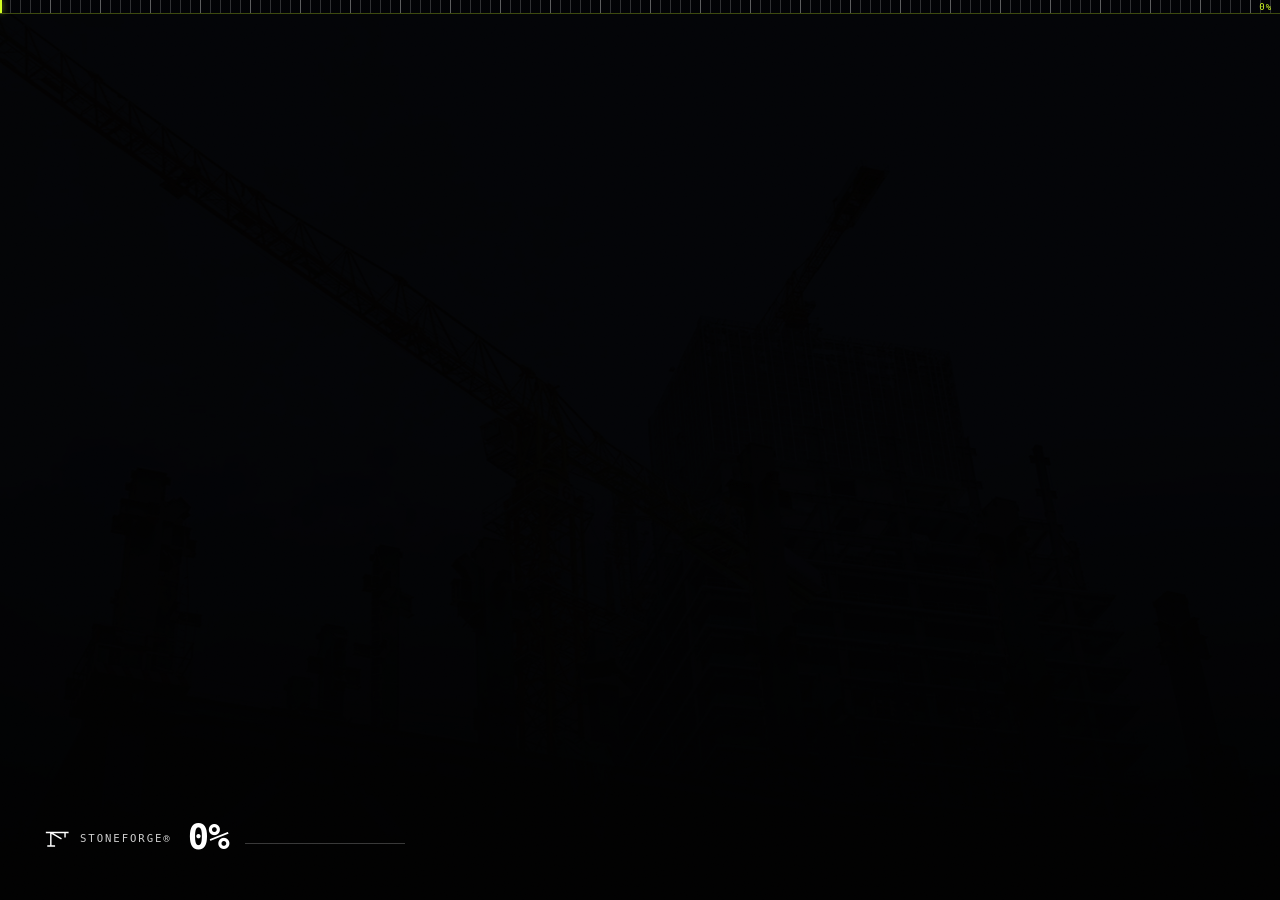
==== commit 5a3e5bc7: "Hero rebuild to Lucas Martin placement: headline bottom-left in two solid-white lines, lime Solidly " ====
--- a/index.html
+++ b/index.html
@@ -8,7 +8,7 @@
 <meta name="theme-color" content="#030407">
 <link rel="preload" href="assets/fonts/FKScreamer-Black.woff2" as="font" type="font/woff2" crossorigin>
 <link rel="preload" href="assets/fonts/GeistMono-Variable.woff2" as="font" type="font/woff2" crossorigin>
-<link rel="stylesheet" href="css/main.css?v=18">
+<link rel="stylesheet" href="css/main.css?v=20">
 <script type="application/ld+json">
 {"@context":"https://schema.org","type":"LocalBusiness","name":"STONEFORGE","email":"hello@stoneforgebuilds.com","telephone":"+91 8047122650","address":{"@type":"PostalAddress","streetAddress":"Plot 42, Forge Yard, Whitefield Industrial Area","addressLocality":"Bengaluru","postalCode":"560066","addressCountry":"IN"},"aggregateRating":{"@type":"AggregateRating","ratingValue":"4.8","bestRating":"5"}}
 </script>
@@ -43,11 +43,15 @@
 
 <!-- Top bar -->
 <header class="bar" id="bar">
-  <a class="bar__logo" href="#hero" aria-label="STONEFORGE — home">STONE<b>FORGE</b>®</a>
-  <a class="btn btn--icon btn--light bar__cta" href="kit.html" data-pt-link data-pt-name="Book a Consultation">
-    <span class="btn__bg"><span class="btn__bg-hover"></span></span>
-    <span class="btn__inner"><span class="btn__mask"><span class="btn__text">Book a Consultation</span></span><span class="btn__icon-wrap"><span class="btn__icon-bg"></span><span class="btn__icon-mask"><span class="btn__icon-list"><svg class="btn__icon" viewBox="0 0 24 24" fill="none" stroke="currentColor" stroke-width="2"><path d="M4 12h15M13 6l6 6-6 6"/></svg><svg class="btn__icon" viewBox="0 0 24 24" fill="none" stroke="currentColor" stroke-width="2"><path d="M4 12h15M13 6l6 6-6 6"/></svg><svg class="btn__icon" viewBox="0 0 24 24" fill="none" stroke="currentColor" stroke-width="2"><path d="M4 12h15M13 6l6 6-6 6"/></svg></span></span></span></span>
-  </a>
+  <a class="bar__logo" href="#hero" aria-label="STONEFORGE — home">STONE<b>FORGE</b>® <span class="bar__clock" id="barClock" aria-hidden="true"></span></a>
+  <nav class="bar__nav" id="barNav" aria-label="Primary">
+    <a href="#hero">Home</a><span aria-hidden="true">/</span>
+    <a href="#court">Projects</a><span aria-hidden="true">/</span>
+    <a href="kit.html" data-pt-link data-pt-name="Contact">Contact</a>
+    <a class="bar__nav-cta" href="kit.html" data-pt-link data-pt-name="Book a Consultation">Book a Consultation</a>
+  </nav>
+  <a class="bar__cta-text" href="kit.html" data-pt-link data-pt-name="Book a Consultation">Book a Consultation</a>
+  <button class="bar__menu" id="barMenu" type="button" aria-expanded="false" aria-controls="barNav" aria-label="Menu"><span></span><span></span></button>
 </header>
 <button id="snd" class="snd snd--off" type="button" data-snd aria-pressed="false" aria-label="Turn sound on">
   <span class="snd__ring"><span class="snd__eq"><i></i><i></i><i></i><i></i></span></span><span class="snd__div"></span>
@@ -69,42 +73,15 @@
     <img class="hero__floor-strip" src="assets/img/hero.webp" alt="" aria-hidden="true">
     <div class="hero__seam" aria-hidden="true"></div>
     <div class="hero__copy">
-      <h1 class="hero__h1" data-fill="ghost" data-fit="phone"><span class="hero__h1-line hero__h1-line--giant"><span class="cf-seg">We Build What Lasts</span></span></h1>
+      <p class="hero__tagline"><span class="hero__h1-line"><span class="cf-seg">Solidly</span></span></p>
+      <h1 class="hero__h1" data-fit="phone"><span class="hero__h1-line hero__h1-line--giant"><span class="cf-seg">We Build What Lasts</span></span></h1>
       <div class="hero__main">
         <div class="hero__headline">
-          <p class="hero__tagline"><span class="hero__h1-line"><span class="cf-seg">Solidly</span></span></p>
           <p class="hero__para"><b>STONEFORGE®</b> — a design-and-build construction studio in Bengaluru. We don't just pour concrete. We raise homes and towers built to last for generations.</p>
-          <div class="hero__cta-row">
-            <a class="btn btn--icon btn--light" href="kit.html" data-pt-link data-pt-name="Book a Consultation">
-              <span class="btn__bg"><span class="btn__bg-hover"></span></span>
-              <span class="btn__inner"><span class="btn__mask"><span class="btn__text">Book a Consultation</span></span><span class="btn__icon-wrap"><span class="btn__icon-bg"></span><span class="btn__icon-mask"><span class="btn__icon-list"><svg class="btn__icon" viewBox="0 0 24 24" fill="none" stroke="currentColor" stroke-width="2"><path d="M4 12h15M13 6l6 6-6 6"/></svg><svg class="btn__icon" viewBox="0 0 24 24" fill="none" stroke="currentColor" stroke-width="2"><path d="M4 12h15M13 6l6 6-6 6"/></svg><svg class="btn__icon" viewBox="0 0 24 24" fill="none" stroke="currentColor" stroke-width="2"><path d="M4 12h15M13 6l6 6-6 6"/></svg></span></span></span></span>
-            </a>
-            <a class="btn btn--icon btn--ghost" href="#tech">
-              <span class="btn__bg"><span class="btn__bg-hover"></span></span>
-              <span class="btn__inner"><span class="btn__mask"><span class="btn__text">Explore What We Build</span></span><span class="btn__icon-wrap"><span class="btn__icon-bg"></span><span class="btn__icon-mask"><span class="btn__icon-list"><svg class="btn__icon" viewBox="0 0 24 24" fill="none" stroke="currentColor" stroke-width="2"><path d="M4 12h15M13 6l6 6-6 6"/></svg><svg class="btn__icon" viewBox="0 0 24 24" fill="none" stroke="currentColor" stroke-width="2"><path d="M4 12h15M13 6l6 6-6 6"/></svg><svg class="btn__icon" viewBox="0 0 24 24" fill="none" stroke="currentColor" stroke-width="2"><path d="M4 12h15M13 6l6 6-6 6"/></svg></span></span></span></span>
-            </a>
-          </div>
-        </div>
-      </div>
-      <div class="hero__slogan" data-slogans aria-hidden="true">
-        <span class="hero__slogan-item hero__slogan-item--a"><span class="hero__slogan-dot"></span><span class="hero__slogan-text">We don't just pour concrete.</span></span>
-        <span class="hero__slogan-item hero__slogan-item--b"><span class="hero__slogan-dot"></span><span class="hero__slogan-text">We raise landmarks.</span></span>
-        <span class="hero__slogan-item hero__slogan-item--c"><span class="hero__slogan-dot"></span><span class="hero__slogan-text">Built for generations.</span></span>
-        <span class="hero__slogan-item hero__slogan-item--d"><span class="hero__slogan-dot"></span><span class="hero__slogan-text">Bengaluru · Since 2016</span></span>
-      </div>
-      <a class="hero__prod-card" data-court-anchor href="kit.html" data-pt-link data-pt-name="Book a Consultation" aria-label="Book a consultation — STONEFORGE site card">
-        <i class="hero__pc-corner hero__pc-corner--tl" aria-hidden="true"></i>
-        <i class="hero__pc-corner hero__pc-corner--tr" aria-hidden="true"></i>
-        <i class="hero__pc-corner hero__pc-corner--bl" aria-hidden="true"></i>
-        <i class="hero__pc-corner hero__pc-corner--br" aria-hidden="true"></i>
-        <span class="hero__pc-reticle" aria-hidden="true"></span>
-        <span class="hero__pc-scan" aria-hidden="true"></span>
-        <span class="hero__pc-top" aria-hidden="true"><b>BLD·01</b></span>
-        <span class="hero__pc-coords" aria-hidden="true">X 12.97 · Y 77.59</span>
-        <svg class="hero__prod-card-icon" viewBox="0 0 48 36" fill="none" stroke="currentColor" stroke-width="1.6" aria-hidden="true"><path d="M14 32V8M6 8h36M14 8l16 10M36 8v8M8 32h14"/></svg>
-        <span class="hero__prod-card-live" aria-hidden="true"></span>
-        <span class="hero__prod-card-tag">Site / 01</span>
-      </a>
+        </div>
+      </div>
+      <p class="hero__rail hero__rail--place" aria-hidden="true">Bengaluru — Since 2016</p>
+      <p class="hero__rail hero__rail--count" aria-hidden="true">04 — Signature Disciplines</p>
       <a class="hero__learn hero__learn--v2" data-cue href="#court">
         <span class="hero__learn-text">Scroll to explore</span>
         <span class="hero__learn-drib" aria-hidden="true"><i class="hero__learn-ball"></i><i class="hero__learn-ghost hero__learn-ghost--1"></i><i class="hero__learn-ghost hero__learn-ghost--2"></i><i class="hero__learn-ring"></i><i class="hero__learn-floor"></i></span>
@@ -327,21 +304,13 @@
   <!-- ============ DUSK (empty light transition, as the reference) ============ -->
   <section class="dusk" id="dusk" aria-hidden="true"><span class="dusk__sun"></span></section>
 
-  <!-- ============ FOOTER — Forge-Rise: serif-italic CTA over six painted ridges ============ -->
+  <!-- ============ FOOTER — Forge-Rise: serif-italic CTA over cobalt, straight to the black ground ============ -->
   <footer class="foot" id="footer">
     <div class="foot__sky">
       <p class="foot__kicker">Stoneforge — Builders &amp; Architects, Bengaluru</p>
       <h2 class="foot__slogan">Have a site in mind?<br><i>Let&rsquo;s raise it, together.</i></h2>
       <a class="foot__cta" href="kit.html" data-pt-link data-pt-name="Book a Consultation">Book a Consultation <span aria-hidden="true">&rarr;</span></a>
     </div>
-    <svg class="foot__hills" viewBox="0 0 1440 430" preserveAspectRatio="none" aria-hidden="true" focusable="false">
-      <path class="fridge fridge--1" d="M0,120 C180,84 340,128 560,104 C780,80 920,118 1140,96 C1260,84 1360,100 1440,88 L1440,430 L0,430 Z"/>
-      <path class="fridge fridge--2" d="M0,168 C200,132 380,176 600,150 C820,124 980,164 1180,142 C1290,130 1380,146 1440,136 L1440,430 L0,430 Z"/>
-      <path class="fridge fridge--3" d="M0,216 C190,182 400,224 620,198 C840,172 1000,212 1200,190 C1310,178 1390,192 1440,184 L1440,430 L0,430 Z"/>
-      <path class="fridge fridge--4" d="M0,264 C210,230 420,272 640,246 C860,220 1010,260 1210,238 C1320,226 1395,240 1440,232 L1440,430 L0,430 Z"/>
-      <path class="fridge fridge--5" d="M0,312 C200,280 430,320 660,294 C880,268 1030,306 1220,286 C1330,274 1400,288 1440,280 L1440,430 L0,430 Z"/>
-      <path class="fridge fridge--6" d="M0,362 C220,332 450,368 680,344 C900,320 1060,354 1240,336 C1340,326 1405,338 1440,332 L1440,430 L0,430 Z"/>
-    </svg>
     <span class="foot__grain" aria-hidden="true"></span>
     <div class="foot__ground">
       <div class="foot__grid">
@@ -410,7 +379,7 @@
 <script src="vendor/ScrollTrigger.min.js"></script>
 <script src="vendor/lenis.min.js"></script>
 <script src="js/hero-scene.js?v=1"></script>
-<script src="js/main.js?v=15"></script>
+<script src="js/main.js?v=16"></script>
 <script src="js/forge-motion.js?v=1"></script>
 <script src="js/foot-rise.js?v=1"></script>
 <script src="js/journal.js?v=1"></script>
--- a/css/main.css
+++ b/css/main.css
@@ -174,14 +174,14 @@
 .hero__player-front{position:absolute;inset:0;z-index:2;width:100%;height:100%;object-fit:cover;object-position:center;pointer-events:none;will-change:transform}
 .hero__floor-strip{position:absolute;inset:0;z-index:1;width:100%;height:100%;object-fit:cover;object-position:center;pointer-events:none;will-change:transform}
 .hero__seam{position:absolute;inset:0;z-index:4;pointer-events:none}
-.hero__seam:before{content:"";position:absolute;left:0;right:0;bottom:0;height:13%!important;background:linear-gradient(180deg,#0000,#030407 55%);opacity:.97}
+.hero__seam:before{content:"";position:absolute;left:0;right:0;bottom:0;height:52%!important;background:linear-gradient(180deg,transparent 0%,rgba(3,4,7,.38) 42%,rgba(3,4,7,.72) 72%,#030407 100%);opacity:.97}
 .hero__player-glow{position:absolute;inset:0;z-index:3;width:100%;height:100%;object-fit:cover;object-position:center;pointer-events:none;mix-blend-mode:screen;opacity:.35;will-change:transform;-webkit-mask-image:var(--glow-mask);mask-image:var(--glow-mask);-webkit-mask-size:cover;mask-size:cover}
 .hero__copy{position:static;z-index:2;height:100%;display:flex;flex-direction:column}
 .hero__main{flex:1;min-height:0}
 .hero__h1{position:static;margin:0;font-family:var(--display);font-weight:900;font-size:clamp(3em,7vw,7.625em);line-height:.9;letter-spacing:.005em;text-transform:uppercase;color:var(--white)}
-.hero--h1a .hero__h1{z-index:5;mix-blend-mode:overlay}
+.hero--h1a .hero__h1{z-index:5}
 .hero__h1-line{display:block}
-.hero__h1-line--giant{position:absolute;left:calc(var(--size-font)*3);top:18.2%;z-index:5;font-size:min(var(--h1-size,9999px),clamp(calc(var(--size-font)*4.5),9.6vw,calc(var(--size-font)*11)));letter-spacing:.02em;white-space:nowrap;--final:#fff}
+.hero__h1-line--giant{position:absolute;left:calc(var(--size-font)*3);top:auto;bottom:4.5em;z-index:5;font-size:min(var(--h1-size,9999px),clamp(calc(var(--size-font)*4.5),9.6vw,calc(var(--size-font)*11)));letter-spacing:.02em;white-space:normal;--final:#fff}
 .hero__h1-line--giant > span{opacity:0}
 .hero__h1-line--giant .cf-seg{position:relative}
 .hero--h1front .hero__h1-line--giant{--h1f-ink:#FFFFFF}
@@ -193,7 +193,7 @@
 .hero__h1-light--ray{background:linear-gradient(var(--h1-ray-angle,115deg),transparent calc(var(--h1-ray-center,72%) - var(--h1-ray-width,26%) / 2),#D4FF24 calc(var(--h1-ray-center,72%)),transparent calc(var(--h1-ray-center,72%) + var(--h1-ray-width,26%) / 2));background-size:auto;background-clip:text;-webkit-background-clip:text;opacity:calc(var(--h1-ray-alpha,.75) * var(--h1-ray-o,0))}
 .hero__h1-light--sweep{background:linear-gradient(100deg,transparent calc(72% - 14%),#D4FF24 72%,transparent calc(72% + 14%));background-size:300% 100%;background-position-x:calc(var(--sweep-o,1.05) * 100%);background-clip:text;-webkit-background-clip:text;opacity:var(--h1-sweep-o,0)}
 .hero--h1b .hero__h1-light--ray{--h1-ray-angle:115deg;--h1-ray-center:72%;--h1-ray-width:26%;--h1-ray-alpha:.75}
-.hero__headline{position:absolute;left:calc(var(--size-font)*3);top:max(calc(41.9% - 3.6678em),calc(18.2% + var(--h1-size,7.625em) * 1.015 + .4438em));z-index:7;display:flex;flex-direction:column;gap:0}
+.hero__headline{position:static;z-index:7;display:flex;flex-direction:column;gap:0}
 .hero__tagline{margin:0;font-size:3.3944em;line-height:.89;letter-spacing:.01em;text-transform:none;color:#D4FF24;font-weight:900;font-family:var(--display)}
 .hero__tagline > span{display:inline-block;opacity:0}
 .hero__para{max-width:19em;margin:1.5139em 0 0;font-size:1em;font-weight:400;line-height:1.6;color:var(--white-soft);opacity:0;transform:translateY(.875em)}
@@ -221,7 +221,7 @@
 .hero__prod-card-live{position:absolute;top:.75em;right:.75em;width:.375em;height:.375em;border-radius:50%;background:var(--terra);animation:pcLive 1.8s ease-in-out infinite}
 .hero__pc-coords{position:absolute;left:0;right:0;bottom:3.75em;text-align:center;font-family:var(--mono);font-size:.5625em;letter-spacing:.18em;color:var(--white-dim)}
 .hero__prod-card-tag{position:absolute;left:0;right:0;bottom:.888889em;text-align:center;font-family:var(--mono);font-size:.5625em;letter-spacing:.22em;color:var(--white-soft)}
-.hero__learn{position:absolute;left:calc(4em + var(--cue-shift,0px));bottom:2.166667em;z-index:6;display:flex;align-items:center;gap:.833333em;font-family:var(--mono);font-size:.75em;letter-spacing:.18em;text-transform:uppercase;color:var(--white-dim);opacity:0;transform:translateY(.666667em);background:none;border:0;padding:0;cursor:pointer;text-decoration:none}
+.hero__learn{position:absolute;left:auto;right:2.125em;bottom:2.166667em;z-index:6;display:flex;align-items:center;gap:.833333em;font-family:var(--mono);font-size:.75em;letter-spacing:.18em;text-transform:uppercase;color:var(--white-dim);opacity:0;transform:translateY(.666667em);background:none;border:0;padding:0;cursor:pointer;text-decoration:none}
 .hero__learn.is-on{opacity:1;transform:none;transition:opacity .8s ease,transform .8s ease}
 .hero__learn:hover{color:var(--white)}
 .hero__learn-drib{position:relative;width:1.833333em;height:2.166667em}
@@ -451,21 +451,18 @@
 .dusk:after{content:"";position:absolute;inset:0;opacity:.22;mix-blend-mode:soft-light;background-image:url("data:image/svg+xml,%3Csvg xmlns='http://www.w3.org/2000/svg' width='256' height='256'%3E%3Cfilter id='n'%3E%3CfeTurbulence type='fractalNoise' baseFrequency='0.8' numOctaves='2'/%3E%3C/filter%3E%3Crect width='256' height='256' filter='url(%23n)'/%3E%3C/svg%3E");background-size:256px 256px}
 .dusk__sun{position:absolute;left:50%;top:0;width:76%;height:44%;transform:translate(-50%,-52%);background:radial-gradient(50% 50% at 50% 50%,rgba(212,255,36,.85),rgba(212,255,36,.35) 46%,transparent 72%);filter:blur(28px);opacity:var(--suno)}
 
-/* ---------- Footer — Forge-Rise (own code, meadow-rise composition):
-   serif-italic CTA floats over six painted ridges rolling into haze;
-   the ridges rise with the scroll and the front ridge is the ground
-   for the link columns, newsletter and socials. No photos. ---------- */
+/* ---------- Footer — Forge-Rise (own code):
+   serif-italic CTA over the cobalt gradient, straight onto the black
+   ground for the link columns, newsletter and socials. No photos. ---------- */
 .foot{position:relative;z-index:25;overflow:hidden;color:var(--white);background:linear-gradient(180deg,#1558C9 0%,rgba(21,88,201,.72) 34%,rgba(21,88,201,.5) 58%,rgba(21,88,201,.3) 78%,#030407 100%)}
-.foot__sky{position:relative;z-index:3;text-align:center;padding:6.5em 2em 0}
+.foot__sky{position:relative;z-index:3;text-align:center;padding:6.5em 2em 3em}
 .foot__kicker{margin:0 0 1.1em;font-family:var(--mono);font-size:.72em;letter-spacing:.22em;text-transform:uppercase;color:rgba(255,255,255,.6)}
 .foot__slogan{margin:0;font-family:Georgia,"Times New Roman",serif;font-weight:400;font-size:clamp(2.6em,5.6vw,5.4em);line-height:1.04;color:#FFFFFF;letter-spacing:-.01em}
 .foot__slogan i{font-style:italic;color:var(--terra)}
 .foot__cta{display:inline-flex;align-items:center;gap:.6em;margin-top:1.9em;padding:.95em 1.9em;border-radius:9999px;background:var(--ink);color:var(--cream);font-family:var(--mono);font-size:.78em;letter-spacing:.16em;text-transform:uppercase;text-decoration:none;transition:background var(--transition-default),transform var(--transition-default)}
 .foot__cta:hover{background:var(--terra);color:#030407;transform:translateY(-2px)}
-.foot__hills{display:block;width:100%;height:clamp(180px,38vh,430px);margin-top:-1.5em;position:relative;z-index:1}
-.fridge--1{fill:#1558C9}.fridge--2{fill:rgba(21,88,201,.8)}.fridge--3{fill:rgba(21,88,201,.6)}.fridge--4{fill:rgba(21,88,201,.42)}.fridge--5{fill:rgba(21,88,201,.25)}.fridge--6{fill:#030407}
 .foot__grain{position:absolute;inset:0;z-index:2;pointer-events:none;opacity:.16;mix-blend-mode:soft-light;background-image:url("data:image/svg+xml,%3Csvg xmlns='http://www.w3.org/2000/svg' width='240' height='240'%3E%3Cfilter id='n'%3E%3CfeTurbulence type='fractalNoise' baseFrequency='0.9' numOctaves='2'/%3E%3C/filter%3E%3Crect width='240' height='240' filter='url(%23n)'/%3E%3C/svg%3E");background-size:240px 240px}
-.foot__ground{position:relative;z-index:3;background:#030407;margin-top:-4.2em;padding:0 6.1em}
+.foot__ground{position:relative;z-index:3;background:#030407;margin-top:0;padding:0 6.1em}
 .foot__grid{display:grid;grid-template-columns:1.5fr .62fr .78fr .9fr 1.15fr;gap:2.6em;padding:1.5em 0 3.2em}
 .foot__mark{margin:0;font-family:var(--display);font-weight:900;font-size:1.9em;letter-spacing:.04em;text-transform:uppercase;color:var(--cream)}
 .foot__mark sup{font-size:.42em;color:var(--terra)}
@@ -494,9 +491,8 @@
 .foot__link:hover{color:var(--cream)}
 .foot__link--mail{color:var(--terra)}
 @media (max-width:900px){
-  .foot__sky{padding:4.5em 1.4em 0}
-  .foot__hills{height:210px;margin-top:-.5em}
-  .foot__ground{padding:0 1.6em;margin-top:-2.6em}
+  .foot__sky{padding:4.5em 1.4em 2.5em}
+  .foot__ground{padding:0 1.6em;margin-top:0}
   .foot__grid{grid-template-columns:1fr 1fr;gap:2em 1.6em;padding-bottom:2.4em}
   .foot__brand,.foot__news{grid-column:1/-1}
   .foot__bar{flex-direction:column;align-items:flex-start;gap:1.4em}
@@ -687,3 +683,48 @@
 .tbr-intro__strip{will-change:transform}
 .hero__cta-row .btn,.kit__cta{transition:translate .35s cubic-bezier(.2,.9,.3,1.2),transform .18s cubic-bezier(.4,0,.2,1)}
 @media (prefers-reduced-motion: reduce){.fm-tape{display:none}.fm-beam::after{transition:none}.hero__video{display:none}}
+
+/* ---------- Hero — Lucas Martin placement (2026-11-27, own code):
+   headline bottom-left in two lines, lime tagline above it, about block
+   mid-right, vertical rails down the left edge, scroll cue bottom-right;
+   header as plain mono text (logo + live clock / nav / plain CTA). ---------- */
+.bar{display:grid;grid-template-columns:1fr auto 1fr;align-items:start}
+.bar__logo{justify-self:start}
+.bar__clock{font-family:var(--mono);font-size:.55em;font-weight:400;letter-spacing:.14em;color:rgba(255,255,255,.55);margin-left:.9em;text-transform:none}
+.bar__nav{display:flex;align-items:center;gap:1.1em;padding-block:.5em;font-family:var(--mono);font-size:.78em;letter-spacing:.18em;text-transform:uppercase}
+.bar__nav a{color:var(--white);text-decoration:none;transition:color .3s}
+.bar__nav a:hover{color:var(--terra)}
+.bar__nav span{color:rgba(255,255,255,.45)}
+.bar__nav-cta{display:none}
+.bar__cta-text{justify-self:end;padding-block:.5em;font-family:var(--mono);font-size:.78em;letter-spacing:.18em;text-transform:uppercase;color:var(--white);text-decoration:none;transition:color .3s}
+.bar__cta-text:hover{color:var(--terra)}
+.bar__menu{display:none}
+.hero__h1-line--giant > .cf-seg{display:block}
+.hero__h1-word--pre,.hero__h1-word--last{display:block}
+.hero__tagline{position:absolute;left:calc(var(--size-font)*3);bottom:calc(4.5em + var(--h1-size,7.625em) * 1.8 + .9em);z-index:7}
+.hero__para{position:absolute;right:calc(var(--size-font)*3);bottom:24%;z-index:7;margin:0;max-width:19em}
+.hero__rail{position:absolute;left:1.05em;z-index:7;margin:0;writing-mode:vertical-rl;transform:rotate(180deg);font-family:var(--mono);font-size:.68em;letter-spacing:.22em;text-transform:uppercase;color:rgba(255,255,255,.55);opacity:0}
+.hero__rail--place{top:36%}
+.hero__rail--count{bottom:5em}
+@media (max-width:991.98px){
+  .bar{grid-template-columns:1fr auto;padding:1.25em 1.25em 0}
+  .bar__logo{font-size:1.125em}
+  .bar__nav,.bar__cta-text,.bar__clock{display:none}
+  .bar__menu{display:flex;flex-direction:column;justify-content:center;align-items:center;gap:.4em;justify-self:end;width:2.75em;height:2.75em;margin:-.3125em -.5em 0 0;padding:0;border:0;background:none;cursor:pointer}
+  .bar__menu span{display:block;width:1.5em;height:2px;background:var(--white);transition:transform .3s ease}
+  .bar--open .bar__menu span:first-child{transform:translateY(.26em) rotate(45deg)}
+  .bar--open .bar__menu span:last-child{transform:translateY(-.26em) rotate(-45deg)}
+  .bar--open .bar__nav{display:flex;position:absolute;top:calc(100% + .75em);right:1.25em;z-index:60;flex-direction:column;align-items:flex-start;gap:0;background:#030407;border:1px solid rgba(255,255,255,.16);padding:.5em 0;min-width:14em}
+  .bar--open .bar__nav a{display:block;padding:.7em 1.4em}
+  .bar--open .bar__nav span{display:none}
+  .bar--open .bar__nav-cta{display:block;color:var(--terra)}
+  .hero__copy{justify-content:flex-end}
+  .hero__h1{padding:0 1.25em}
+  .hero__h1-line--giant{position:static;font-size:inherit;white-space:normal}
+  .hero__tagline{display:block;position:static;padding:0 1.25em;font-size:2.1em}
+  .hero__headline{margin-top:0;padding-bottom:0}
+  .hero__main{flex:none;height:auto;padding:0 1.25em 4.5em}
+  .hero__para{position:static;max-width:none;margin:1.125em 0 0}
+  .hero__rail{display:none}
+  .hero__learn{display:flex;left:auto;right:1.25em;bottom:calc(1.666667em + env(safe-area-inset-bottom,0px))}
+}
